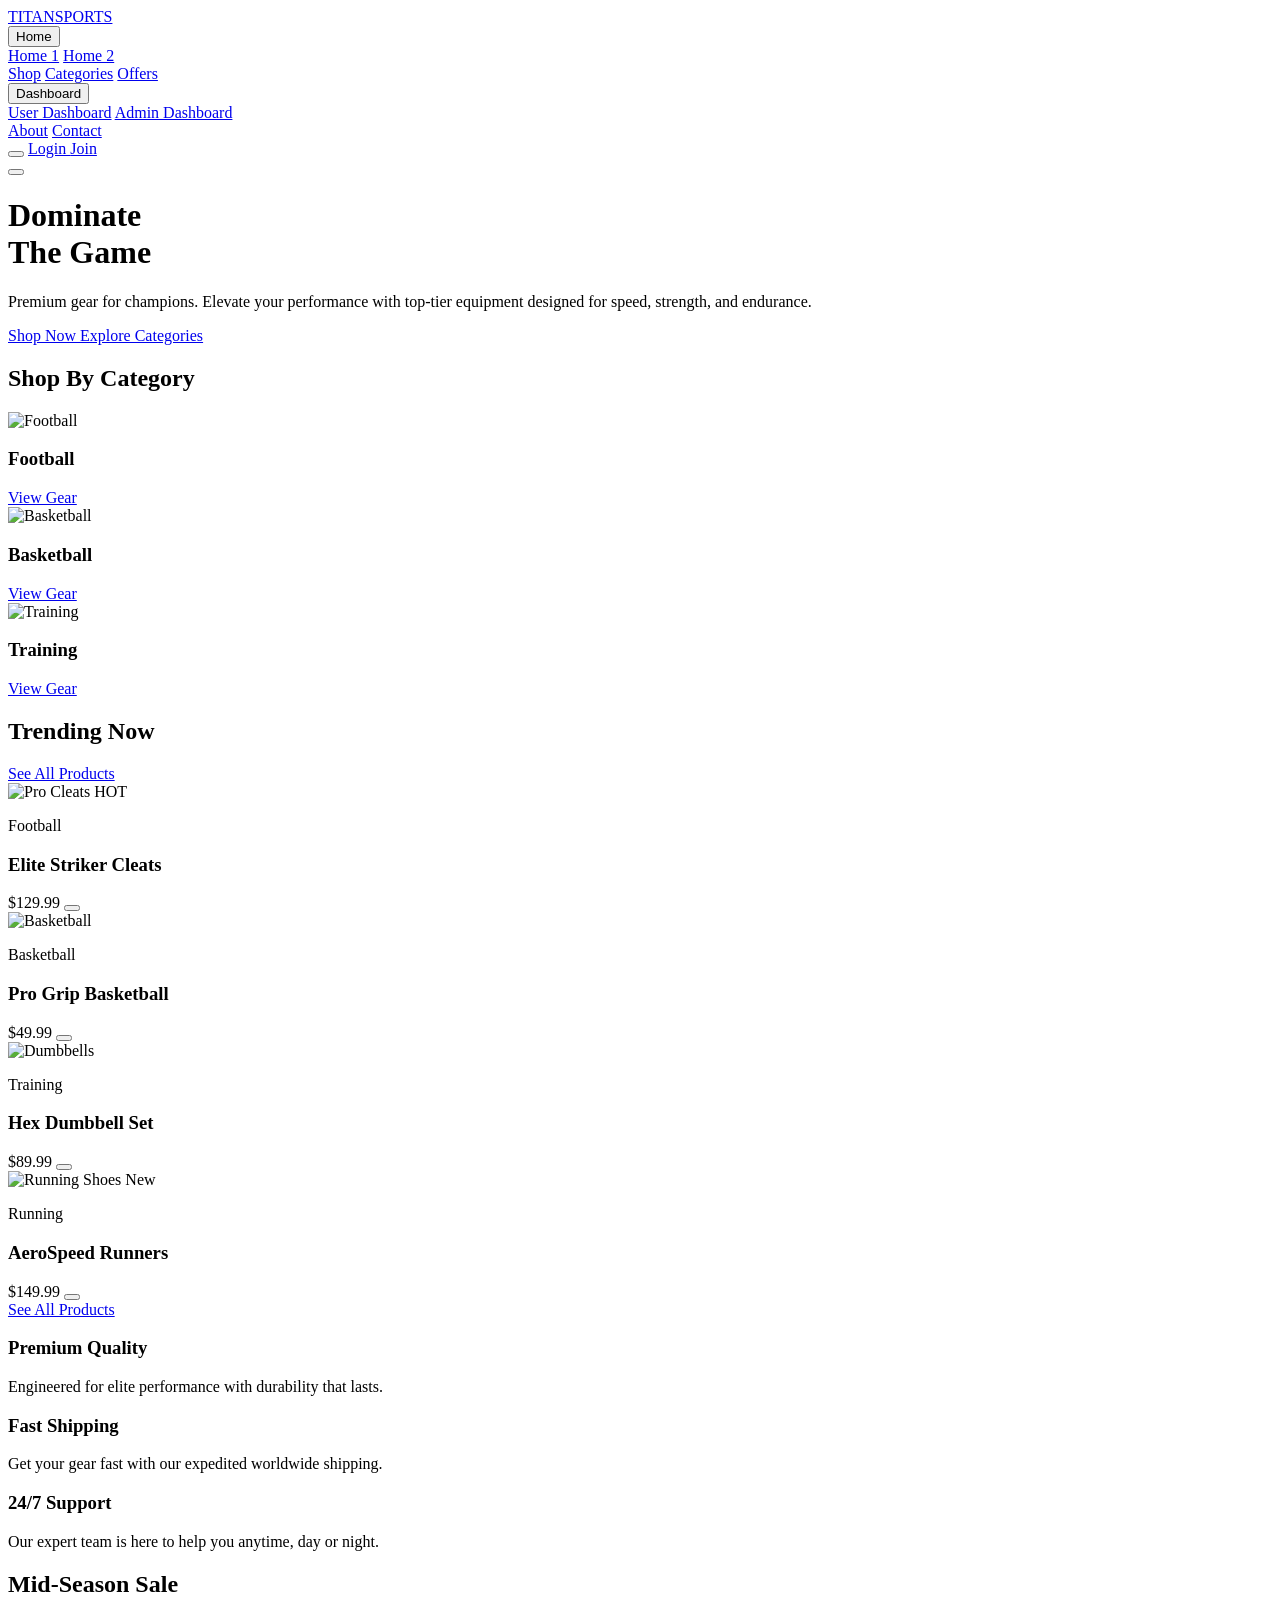
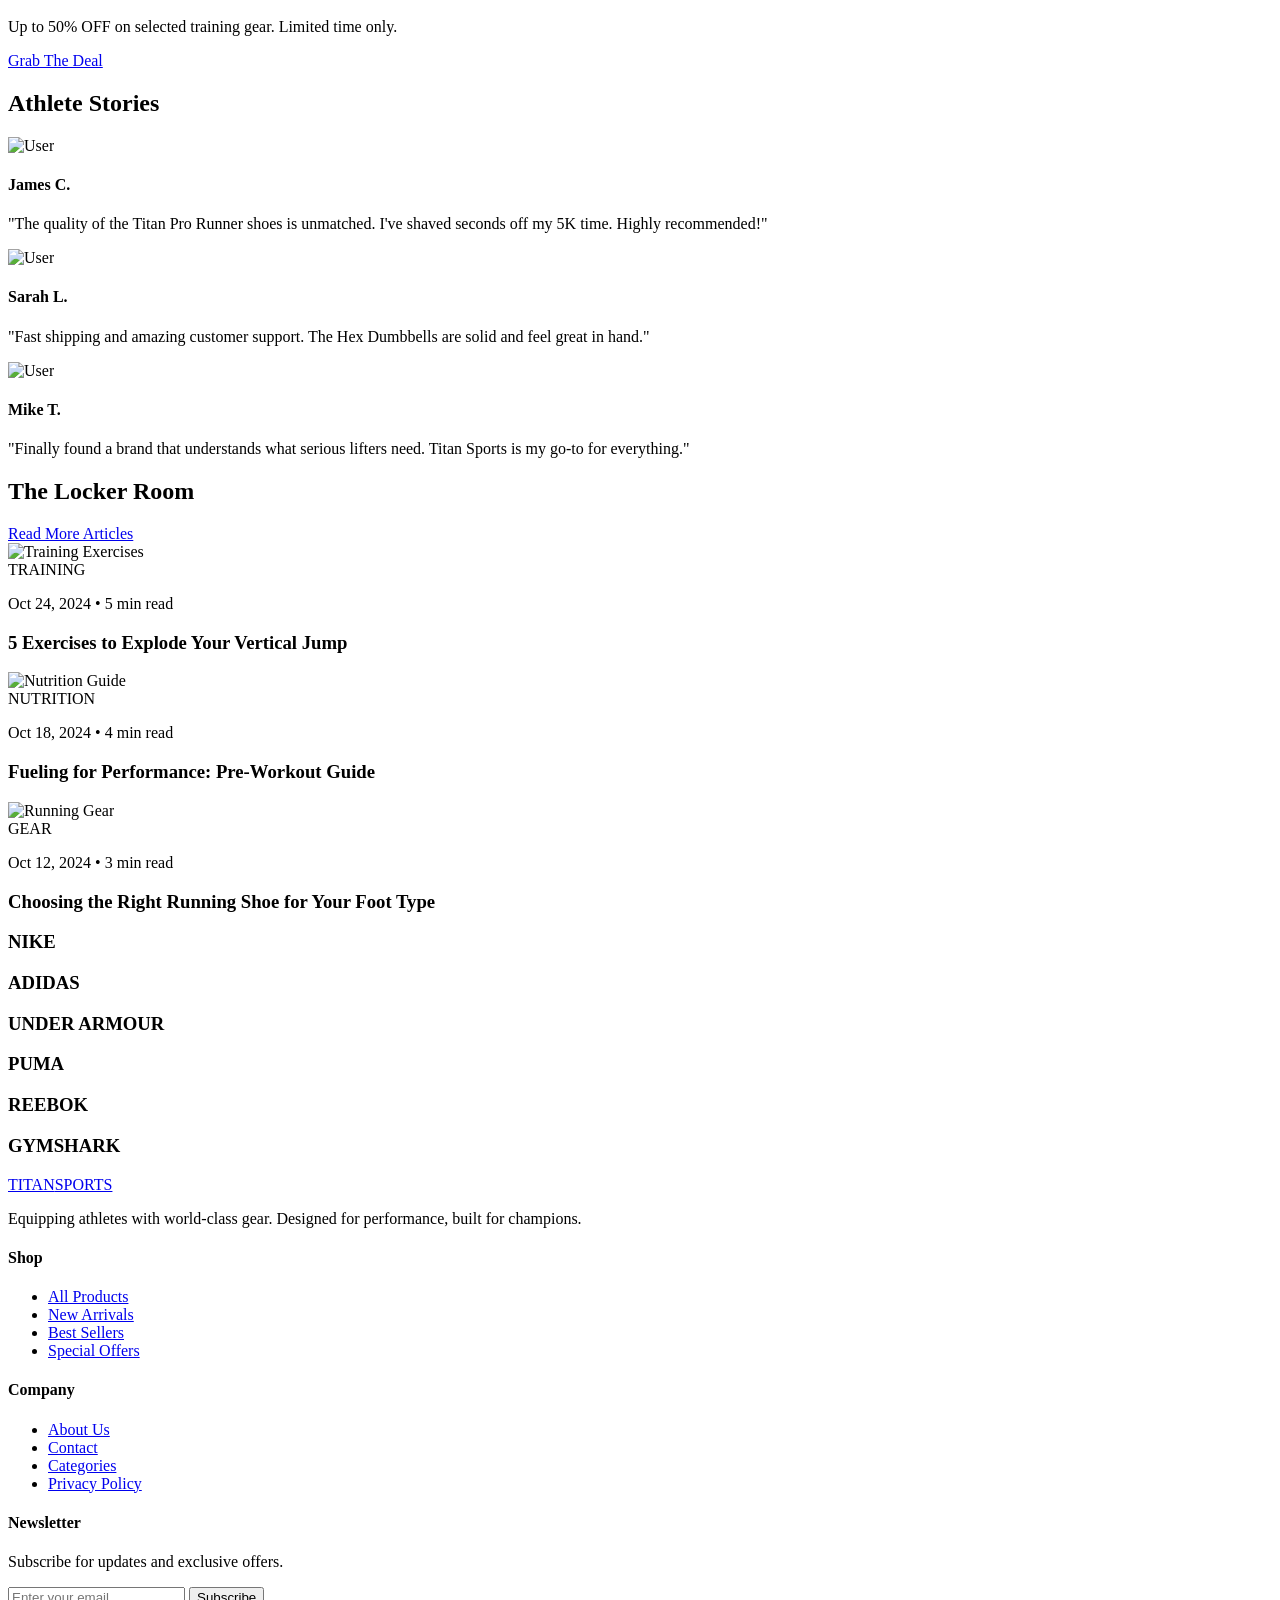
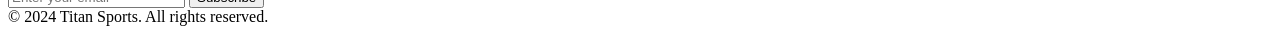
==== index.html @ 354c1595 "Initial commit: Sports equipment website" ====
<!DOCTYPE html>
<html lang="en" dir="ltr" class="scroll-smooth">

<head>
    <meta charset="UTF-8">
    <meta name="viewport" content="width=device-width, initial-scale=1.0">
    <title>TITAN SPORTS | Unleash Your Potential</title>
    <!-- Tailwind CSS -->
    <script src="https://cdn.tailwindcss.com"></script>
    <script>
        tailwind.config = {
            theme: {
                extend: {
                    colors: {
                        brand: {
                            red: '#DC2626',
                            dark: '#0a0a0a',
                            gray: '#171717'
                        }
                    },
                    fontFamily: {
                        sans: ['Inter', 'sans-serif'],
                        heading: ['Oswald', 'sans-serif'],
                    }
                }
            }
        }
    </script>
    <!-- Google Fonts -->
    <link href="https://fonts.googleapis.com/css2?family=Inter:wght@400;600;800&family=Oswald:wght@500;700&display=swap"
        rel="stylesheet">
    <link rel="stylesheet" href="styles.css">
    <!-- Ionicons -->
    <script type="module" src="https://unpkg.com/ionicons@7.1.0/dist/ionicons/ionicons.esm.js"></script>
    <script nomodule src="https://unpkg.com/ionicons@7.1.0/dist/ionicons/ionicons.js"></script>
</head>

<body
    class="bg-brand-dark text-white font-sans antialiased selection:bg-brand-red selection:text-white overflow-x-hidden">

    <!-- Navigation -->
    <nav class="fixed w-full z-50 bg-brand-dark border-b border-white/10 transition-all duration-300">
        <div class="w-full px-4 sm:px-6 lg:px-8">
            <div class="flex items-center justify-between h-16 sm:h-20">
                <!-- Logo -->
                <div class="flex-shrink-0">
                    <a href="index.html" class="flex items-center gap-2">
                        <ion-icon name="flash" class="text-2xl sm:text-3xl text-brand-red"></ion-icon>
                        <span class="font-heading text-lg sm:text-2xl font-bold tracking-wider">TITAN<span
                                class="text-brand-red">SPORTS</span></span>
                    </a>
                </div>

                <!-- Desktop Menu -->
                <div class="hidden lg:flex items-center space-x-6 xl:space-x-8 rtl:space-x-reverse">
                    <!-- Home Dropdown -->
                    <div class="relative group">
                        <button data-dropdown-toggle="home-dropdown"
                            class="flex items-center gap-1 text-brand-red hover:text-white px-3 py-2 rounded-md text-sm uppercase tracking-wide transition-colors font-bold">
                            Home <ion-icon name="chevron-down-outline" class="text-xs"></ion-icon>
                        </button>
                        <div id="home-dropdown" data-dropdown-menu
                            class="hidden absolute top-full ltr:left-0 rtl:right-0 w-48 bg-brand-dark border border-white/10 rounded-md shadow-xl py-2 opacity-0 scale-95 transition-all duration-200 ltr:origin-top-left rtl:origin-top-right z-50">
                            <a href="index.html"
                                class="block px-4 py-2 text-sm text-white bg-brand-red transition-colors">Home 1</a>
                            <a href="home2.html"
                                class="block px-4 py-2 text-sm text-gray-300 hover:bg-brand-red hover:text-white transition-colors">Home
                                2</a>
                        </div>
                    </div>

                    <a href="shop.html"
                        class="text-gray-300 hover:text-white px-3 py-2 rounded-md text-sm uppercase tracking-wide transition-colors">Shop</a>
                    <a href="categories.html"
                        class="text-gray-300 hover:text-white px-3 py-2 rounded-md text-sm uppercase tracking-wide transition-colors">Categories</a>
                    <a href="offers.html"
                        class="text-gray-300 hover:text-white px-3 py-2 rounded-md text-sm uppercase tracking-wide transition-colors">Offers</a>

                    <!-- Dashboard Dropdown -->
                    <div class="relative group">
                        <button data-dropdown-toggle="dashboard-dropdown"
                            class="flex items-center gap-1 text-gray-300 hover:text-white px-3 py-2 rounded-md text-sm uppercase tracking-wide transition-colors">
                            Dashboard <ion-icon name="chevron-down-outline" class="text-xs"></ion-icon>
                        </button>
                        <div id="dashboard-dropdown" data-dropdown-menu
                            class="hidden absolute top-full ltr:left-0 rtl:right-0 w-56 bg-brand-dark border border-white/10 rounded-md shadow-xl py-2 opacity-0 scale-95 transition-all duration-200 ltr:origin-top-left rtl:origin-top-right z-50">
                            <a href="user-dashboard.html"
                                class="block px-4 py-2 text-sm text-gray-300 hover:bg-brand-red hover:text-white transition-colors">User
                                Dashboard</a>
                            <a href="admin-dashboard.html"
                                class="block px-4 py-2 text-sm text-gray-300 hover:bg-brand-red hover:text-white transition-colors">Admin
                                Dashboard</a>
                        </div>
                    </div>

                    <a href="about.html"
                        class="text-gray-300 hover:text-white px-3 py-2 rounded-md text-sm uppercase tracking-wide transition-colors">About</a>
                    <a href="contact.html"
                        class="text-gray-300 hover:text-white px-3 py-2 rounded-md text-sm uppercase tracking-wide transition-colors">Contact</a>
                </div>

                <!-- Icons & Mobile Button -->
                <div class="flex items-center gap-2 sm:gap-4">
                    <!-- RTL Toggle -->
                    <button id="rtl-toggle" class="p-1.5 sm:p-2 text-gray-300 hover:text-brand-red transition-colors"
                        title="Toggle Language Direction">
                        <ion-icon name="globe-outline" class="text-xl sm:text-2xl"></ion-icon>
                    </button>

                    <a href="login.html"
                        class="hidden md:block text-gray-300 hover:text-white font-bold text-sm uppercase tracking-wide transition-colors">
                        Login
                    </a>

                    <a href="signup.html"
                        class="hidden md:block bg-brand-red hover:bg-red-700 text-white font-bold text-sm uppercase tracking-wide px-4 py-2 rounded-full transition-all shadow-lg hover:shadow-red-900/50 transform hover:scale-105">
                        Join
                    </a>

                    <!-- Mobile menu button -->
                    <div class="flex lg:hidden">
                        <button id="mobile-menu-btn"
                            class="inline-flex items-center justify-center p-1.5 sm:p-2 rounded-md text-gray-400 hover:text-white hover:bg-white/10 focus:outline-none">
                            <ion-icon name="menu-outline" class="text-2xl sm:text-3xl"></ion-icon>
                        </button>
                    </div>
                </div>
            </div>
        </div>

        <!-- Mobile Menu -->
        <div id="mobile-menu" class="hidden lg:hidden bg-brand-dark border-b border-white/10">
            <div class="px-4 sm:px-6 lg:px-8 pt-2 pb-3 space-y-1 text-center">
                <!-- Mobile Home Dropdown -->
                <div class="space-y-1">
                    <button data-dropdown-toggle="mobile-home-dropdown"
                        class="w-full flex items-center justify-center gap-2 text-brand-red hover:text-white px-3 py-2 rounded-md text-base font-bold uppercase transition-colors">
                        Home <ion-icon name="chevron-down-outline"></ion-icon>
                    </button>
                    <div id="mobile-home-dropdown" data-dropdown-menu
                        class="hidden bg-white/5 rounded-md py-2 space-y-1 mx-4">
                        <a href="index.html" class="block px-3 py-2 rounded-md text-sm text-white bg-white/10">Home
                            1</a>
                        <a href="home2.html"
                            class="block px-3 py-2 rounded-md text-sm text-gray-300 hover:text-brand-red hover:bg-white/10">Home
                            2</a>
                    </div>
                </div>

                <a href="shop.html"
                    class="text-gray-300 hover:text-white block px-3 py-2 rounded-md text-base font-medium uppercase">Shop</a>
                <a href="categories.html"
                    class="text-gray-300 hover:text-white block px-3 py-2 rounded-md text-base font-medium uppercase">Categories</a>
                <a href="offers.html"
                    class="text-gray-300 hover:text-white block px-3 py-2 rounded-md text-base font-medium uppercase">Offers</a>

                <!-- Mobile Dashboard Dropdown -->
                <div class="space-y-1">
                    <button data-dropdown-toggle="mobile-dashboard-dropdown"
                        class="w-full flex items-center justify-center gap-2 text-gray-300 hover:text-white px-3 py-2 rounded-md text-base font-medium uppercase">
                        Dashboard <ion-icon name="chevron-down-outline"></ion-icon>
                    </button>
                    <div id="mobile-dashboard-dropdown" data-dropdown-menu
                        class="hidden bg-white/5 rounded-md py-2 space-y-1 mx-4">
                        <a href="user-dashboard.html"
                            class="block px-3 py-2 rounded-md text-sm text-gray-300 hover:text-brand-red hover:bg-white/10">User
                            Dashboard</a>
                        <a href="admin-dashboard.html"
                            class="block px-3 py-2 rounded-md text-sm text-gray-300 hover:text-brand-red hover:bg-white/10">Admin
                            Dashboard</a>
                    </div>
                </div>

                <a href="about.html"
                    class="text-gray-300 hover:text-white block px-3 py-2 rounded-md text-base font-medium uppercase">About</a>
                <a href="contact.html"
                    class="text-gray-300 hover:text-white block px-3 py-2 rounded-md text-base font-medium uppercase">Contact</a>
                
                <!-- Mobile Auth Links -->
                <div class="pt-4 border-t border-white/10 mt-4 flex flex-col gap-2 px-4">
                    <a href="login.html"
                        class="block text-gray-300 hover:text-white font-bold text-sm uppercase tracking-wide transition-colors py-2">
                        Login
                    </a>
                    <a href="signup.html"
                        class="block bg-brand-red hover:bg-red-700 text-white font-bold text-sm uppercase tracking-wide px-4 py-2 rounded-full transition-all text-center">
                        Join Now
                    </a>
                </div>
            </div>
        </div>
    </nav>

    <!-- Hero Section -->
    <header class="relative h-screen flex items-center justify-center overflow-hidden">
        <!-- Background Gradient/Image Placeholder -->
        <div class="absolute inset-0 z-0">
            <div
                class="absolute inset-0 bg-[url('https://images.unsplash.com/photo-1517649763962-0c623066013b?q=80&w=2070&auto=format&fit=crop')] bg-cover bg-center">
            </div>
            <div class="absolute inset-0 bg-black/40"></div>
            <div class="absolute inset-0 bg-gradient-to-br from-black via-black/80 to-transparent">
            </div>
        </div>

        <div class="relative z-10 text-center px-4 max-w-4xl mx-auto">
            <h1
                class="font-heading text-6xl md:text-8xl font-bold uppercase tracking-tighter mb-6 leading-tight animate-fade-in-up">
                Dominate <br> <span class="text-transparent bg-clip-text bg-gradient-to-r from-brand-red to-red-400">The
                    Game</span>
            </h1>
            <p class="text-lg md:text-xl text-gray-300 mb-10 max-w-2xl mx-auto font-light">
                Premium gear for champions. Elevate your performance with top-tier equipment designed for speed,
                strength, and endurance.
            </p>
            <div class="flex flex-col sm:flex-row items-center justify-center gap-4">
                <a href="shop.html"
                    class="bg-brand-red hover:bg-red-700 text-white px-8 py-4 rounded-full font-bold uppercase tracking-wider transition-all transform hover:scale-105 shadow-lg shadow-red-900/50">
                    Shop Now
                </a>
                <a href="categories.html"
                    class="bg-white/10 hover:bg-white/20 text-white border border-white/20 px-8 py-4 rounded-full font-bold uppercase tracking-wider transition-all backdrop-blur-sm">
                    Explore Categories
                </a>
            </div>
        </div>
    </header>

    <!-- Featured Categories Section -->
    <section class="py-20 bg-brand-dark relative">
        <div class="max-w-7xl mx-auto px-4 sm:px-6 lg:px-8">
            <h2 class="font-heading text-4xl font-bold uppercase mb-12 text-center">
                Shop By <span class="text-brand-red">Category</span>
            </h2>

            <div class="grid grid-cols-1 md:grid-cols-3 gap-8">
                <!-- Category 1 -->
                <div class="group relative h-96 rounded-2xl overflow-hidden cursor-pointer border border-white/10">
                    <img src="https://images.unsplash.com/photo-1574629810360-7efbbe195018?q=80&w=2000&auto=format&fit=crop"
                        alt="Football"
                        class="absolute inset-0 w-full h-full object-cover transition-transform duration-500 group-hover:scale-110">
                    <div class="absolute inset-0 bg-gradient-to-t from-black/90 via-black/20 to-transparent"></div>
                    <div class="absolute bottom-0 left-0 p-8 w-full">
                        <h3 class="font-heading text-3xl font-bold uppercase mb-2">Football</h3>
                        <a href="shop.html#football"
                            class="inline-flex items-center text-brand-red font-bold hover:text-white transition-colors">
                            View Gear <ion-icon name="arrow-forward" class="ml-2 rtl:rotate-180"></ion-icon>
                        </a>
                    </div>
                </div>

                <!-- Category 2 -->
                <div class="group relative h-96 rounded-2xl overflow-hidden cursor-pointer border border-white/10">
                    <img src="https://images.unsplash.com/photo-1504450758481-7338eba7524a?q=80&w=2069&auto=format&fit=crop"
                        alt="Basketball"
                        class="absolute inset-0 w-full h-full object-cover transition-transform duration-500 group-hover:scale-110">
                    <div class="absolute inset-0 bg-gradient-to-t from-black/90 via-black/20 to-transparent"></div>
                    <div class="absolute bottom-0 left-0 p-8 w-full">
                        <h3 class="font-heading text-3xl font-bold uppercase mb-2">Basketball</h3>
                        <a href="shop.html#basketball"
                            class="inline-flex items-center text-brand-red font-bold hover:text-white transition-colors">
                            View Gear <ion-icon name="arrow-forward" class="ml-2 rtl:rotate-180"></ion-icon>
                        </a>
                    </div>
                </div>

                <!-- Category 3 -->
                <div class="group relative h-96 rounded-2xl overflow-hidden cursor-pointer border border-white/10">
                    <img src="https://images.unsplash.com/photo-1534438327276-14e5300c3a48?q=80&w=2070&auto=format&fit=crop"
                        alt="Training"
                        class="absolute inset-0 w-full h-full object-cover transition-transform duration-500 group-hover:scale-110">
                    <div class="absolute inset-0 bg-gradient-to-t from-black/90 via-black/20 to-transparent"></div>
                    <div class="absolute bottom-0 left-0 p-8 w-full">
                        <h3 class="font-heading text-3xl font-bold uppercase mb-2">Training</h3>
                        <a href="shop.html#training"
                            class="inline-flex items-center text-brand-red font-bold hover:text-white transition-colors">
                            View Gear <ion-icon name="arrow-forward" class="ml-2 rtl:rotate-180"></ion-icon>
                        </a>
                    </div>
                </div>
            </div>
        </div>
    </section>

    <!-- Trending Products -->
    <section class="py-20 bg-brand-gray">
        <div class="max-w-7xl mx-auto px-4 sm:px-6 lg:px-8">
            <div class="flex justify-between items-end mb-12">
                <h2 class="font-heading text-4xl font-bold uppercase">
                    Trending <span class="text-brand-red">Now</span>
                </h2>
                <a href="shop.html"
                    class="hidden md:flex items-center text-gray-400 hover:text-white transition-colors">
                    See All Products <ion-icon name="arrow-forward" class="ml-2 rtl:rotate-180"></ion-icon>
                </a>
            </div>

            <div class="grid grid-cols-1 sm:grid-cols-2 lg:grid-cols-4 gap-8">
                <!-- Product 1 -->
                <div
                    class="bg-brand-dark rounded-xl overflow-hidden group hover:border-brand-red border border-white/5 transition-all duration-300">
                    <div class="relative h-64 bg-white/5 p-4 flex items-center justify-center">
                        <img src="https://images.unsplash.com/photo-1511556532299-8f662fc26c06?q=80&w=2070&auto=format&fit=crop"
                            alt="Pro Cleats"
                            class="object-contain max-h-full group-hover:scale-110 transition-transform duration-300 drop-shadow-2xl">
                        <span class="absolute top-4 right-4 bg-brand-red text-xs font-bold px-2 py-1 rounded">HOT</span>
                    </div>
                    <div class="p-6">
                        <p class="text-xs text-brand-red font-bold uppercase mb-1">Football</p>
                        <h3 class="font-heading text-xl font-bold mb-2">Elite Striker Cleats</h3>
                        <div class="flex justify-between items-center">
                            <span class="text-lg font-medium">$129.99</span>
                            <button
                                class="bg-white/10 hover:bg-brand-red p-2 rounded-full transition-colors text-white">
                                <ion-icon name="cart-outline"></ion-icon>
                            </button>
                        </div>
                    </div>
                </div>

                <!-- Product 2 -->
                <div
                    class="bg-brand-dark rounded-xl overflow-hidden group hover:border-brand-red border border-white/5 transition-all duration-300">
                    <div class="relative h-64 bg-white/5 p-4 flex items-center justify-center">
                        <img src="https://images.unsplash.com/photo-1519861531473-9200262188bf?q=80&w=2071&auto=format&fit=crop"
                            alt="Basketball"
                            class="object-contain max-h-full group-hover:scale-110 transition-transform duration-300 drop-shadow-2xl">
                    </div>
                    <div class="p-6">
                        <p class="text-xs text-brand-red font-bold uppercase mb-1">Basketball</p>
                        <h3 class="font-heading text-xl font-bold mb-2">Pro Grip Basketball</h3>
                        <div class="flex justify-between items-center">
                            <span class="text-lg font-medium">$49.99</span>
                            <button
                                class="bg-white/10 hover:bg-brand-red p-2 rounded-full transition-colors text-white">
                                <ion-icon name="cart-outline"></ion-icon>
                            </button>
                        </div>
                    </div>
                </div>

                <!-- Product 3 -->
                <div
                    class="bg-brand-dark rounded-xl overflow-hidden group hover:border-brand-red border border-white/5 transition-all duration-300">
                    <div class="relative h-64 bg-white/5 p-4 flex items-center justify-center">
                        <img src="https://images.unsplash.com/photo-1584735935682-2f2b69dff9d2?q=80&w=2071&auto=format&fit=crop"
                            alt="Dumbbells"
                            class="object-contain max-h-full group-hover:scale-110 transition-transform duration-300 drop-shadow-2xl">
                    </div>
                    <div class="p-6">
                        <p class="text-xs text-brand-red font-bold uppercase mb-1">Training</p>
                        <h3 class="font-heading text-xl font-bold mb-2">Hex Dumbbell Set</h3>
                        <div class="flex justify-between items-center">
                            <span class="text-lg font-medium">$89.99</span>
                            <button
                                class="bg-white/10 hover:bg-brand-red p-2 rounded-full transition-colors text-white">
                                <ion-icon name="cart-outline"></ion-icon>
                            </button>
                        </div>
                    </div>
                </div>

                <!-- Product 4 -->
                <div
                    class="bg-brand-dark rounded-xl overflow-hidden group hover:border-brand-red border border-white/5 transition-all duration-300">
                    <div class="relative h-64 bg-white/5 p-4 flex items-center justify-center">
                        <img src="https://images.unsplash.com/photo-1562183241-b937e95585b6?q=80&w=1965&auto=format&fit=crop"
                            alt="Running Shoes"
                            class="object-contain max-h-full group-hover:scale-110 transition-transform duration-300 drop-shadow-2xl">
                        <span class="absolute top-4 right-4 bg-gray-600 text-xs font-bold px-2 py-1 rounded">New</span>
                    </div>
                    <div class="p-6">
                        <p class="text-xs text-brand-red font-bold uppercase mb-1">Running</p>
                        <h3 class="font-heading text-xl font-bold mb-2">AeroSpeed Runners</h3>
                        <div class="flex justify-between items-center">
                            <span class="text-lg font-medium">$149.99</span>
                            <button
                                class="bg-white/10 hover:bg-brand-red p-2 rounded-full transition-colors text-white">
                                <ion-icon name="cart-outline"></ion-icon>
                            </button>
                        </div>
                    </div>
                </div>
            </div>

            <div class="mt-8 text-center md:hidden">
                <a href="shop.html" class="inline-flex items-center text-gray-400 hover:text-white transition-colors">
                    See All Products <ion-icon name="arrow-forward" class="ml-2 rtl:rotate-180"></ion-icon>
                </a>
            </div>
        </div>
    </section>

    <!-- Key Features -->
    <section class="py-20 bg-brand-dark border-t border-white/5">
        <div class="max-w-7xl mx-auto px-4 sm:px-6 lg:px-8">
            <div class="grid grid-cols-1 md:grid-cols-3 gap-8 text-center text-white">
                <div
                    class="p-6 border border-white/10 rounded-xl hover:border-brand-red transition-colors duration-300">
                    <div
                        class="w-16 h-16 mx-auto bg-brand-red/20 rounded-full flex items-center justify-center mb-4 text-brand-red text-3xl">
                        <ion-icon name="trophy-outline"></ion-icon>
                    </div>
                    <h3 class="text-xl font-heading font-bold mb-2 uppercase">Premium Quality</h3>
                    <p class="text-gray-400 text-sm">Engineered for elite performance with durability that lasts.</p>
                </div>
                <div
                    class="p-6 border border-white/10 rounded-xl hover:border-brand-red transition-colors duration-300">
                    <div
                        class="w-16 h-16 mx-auto bg-brand-red/20 rounded-full flex items-center justify-center mb-4 text-brand-red text-3xl">
                        <ion-icon name="rocket-outline"></ion-icon>
                    </div>
                    <h3 class="text-xl font-heading font-bold mb-2 uppercase">Fast Shipping</h3>
                    <p class="text-gray-400 text-sm">Get your gear fast with our expedited worldwide shipping.</p>
                </div>
                <div
                    class="p-6 border border-white/10 rounded-xl hover:border-brand-red transition-colors duration-300">
                    <div
                        class="w-16 h-16 mx-auto bg-brand-red/20 rounded-full flex items-center justify-center mb-4 text-brand-red text-3xl">
                        <ion-icon name="headset-outline"></ion-icon>
                    </div>
                    <h3 class="text-xl font-heading font-bold mb-2 uppercase">24/7 Support</h3>
                    <p class="text-gray-400 text-sm">Our expert team is here to help you anytime, day or night.</p>
                </div>
            </div>
        </div>
    </section>

    <!-- Promo Banner -->
    <section class="relative py-24 bg-brand-red overflow-hidden">
        <div
            class="absolute inset-0 bg-[url('https://images.unsplash.com/photo-1550345332-09e3ac987658?q=80&w=2070&auto=format&fit=crop')] bg-cover bg-fixed bg-center opacity-30">
        </div>
        <div class="absolute inset-0 bg-gradient-to-r from-brand-red/90 to-black/80"></div>
        <div
            class="relative z-10 max-w-7xl mx-auto px-4 sm:px-6 lg:px-8 flex flex-col md:flex-row items-center justify-between gap-8 text-center md:text-left">
            <div>
                <h2 class="font-heading text-4xl md:text-6xl font-bold uppercase text-white mb-2">Mid-Season <span
                        class="text-black">Sale</span></h2>
                <p class="text-lg md:text-xl text-white font-medium max-w-xl">Up to <span class="font-bold text-3xl">50%
                        OFF</span> on selected training gear. Limited time only.</p>
            </div>
            <a href="offers.html"
                class="bg-white text-brand-red hover:bg-black hover:text-white px-8 py-4 rounded-full font-bold uppercase tracking-wider transition-all transform hover:scale-105 shadow-xl">
                Grab The Deal
            </a>
        </div>
    </section>

    <!-- Testimonials -->
    <section class="py-20 bg-brand-gray">
        <div class="max-w-7xl mx-auto px-4 sm:px-6 lg:px-8">
            <h2 class="font-heading text-4xl font-bold uppercase mb-12 text-center">
                Athlete <span class="text-brand-red">Stories</span>
            </h2>
            <div class="grid grid-cols-1 md:grid-cols-3 gap-8">
                <!-- Testimonial 1 -->
                <div class="bg-brand-dark p-8 rounded-2xl border border-white/5 relative">
                    <ion-icon name="quote" class="absolute top-4 right-4 text-4xl text-white/5"></ion-icon>
                    <div class="flex items-center gap-4 mb-6">
                        <img src="https://images.unsplash.com/photo-1535713875002-d1d0cf377fde?q=80&w=200&auto=format&fit=crop"
                            alt="User" class="w-12 h-12 rounded-full border-2 border-brand-red">
                        <div>
                            <h4 class="font-bold text-white">James C.</h4>
                            <div class="flex text-brand-red text-sm">
                                <ion-icon name="star"></ion-icon><ion-icon name="star"></ion-icon><ion-icon
                                    name="star"></ion-icon><ion-icon name="star"></ion-icon><ion-icon
                                    name="star"></ion-icon>
                            </div>
                        </div>
                    </div>
                    <p class="text-gray-400 italic">"The quality of the Titan Pro Runner shoes is unmatched. I've shaved
                        seconds off my 5K time. Highly recommended!"</p>
                </div>
                <!-- Testimonial 2 -->
                <div class="bg-brand-dark p-8 rounded-2xl border border-white/5 relative">
                    <ion-icon name="quote" class="absolute top-4 right-4 text-4xl text-white/5"></ion-icon>
                    <div class="flex items-center gap-4 mb-6">
                        <img src="https://images.unsplash.com/photo-1494790108377-be9c29b29330?q=80&w=200&auto=format&fit=crop"
                            alt="User" class="w-12 h-12 rounded-full border-2 border-brand-red">
                        <div>
                            <h4 class="font-bold text-white">Sarah L.</h4>
                            <div class="flex text-brand-red text-sm">
                                <ion-icon name="star"></ion-icon><ion-icon name="star"></ion-icon><ion-icon
                                    name="star"></ion-icon><ion-icon name="star"></ion-icon><ion-icon
                                    name="star"></ion-icon>
                            </div>
                        </div>
                    </div>
                    <p class="text-gray-400 italic">"Fast shipping and amazing customer support. The Hex Dumbbells are
                        solid and feel great in hand."</p>
                </div>
                <!-- Testimonial 3 -->
                <div class="bg-brand-dark p-8 rounded-2xl border border-white/5 relative">
                    <ion-icon name="quote" class="absolute top-4 right-4 text-4xl text-white/5"></ion-icon>
                    <div class="flex items-center gap-4 mb-6">
                        <img src="https://images.unsplash.com/photo-1599566150163-29194dcaad36?q=80&w=200&auto=format&fit=crop"
                            alt="User" class="w-12 h-12 rounded-full border-2 border-brand-red">
                        <div>
                            <h4 class="font-bold text-white">Mike T.</h4>
                            <div class="flex text-brand-red text-sm">
                                <ion-icon name="star"></ion-icon><ion-icon name="star"></ion-icon><ion-icon
                                    name="star"></ion-icon><ion-icon name="star"></ion-icon><ion-icon
                                    name="star-half"></ion-icon>
                            </div>
                        </div>
                    </div>
                    <p class="text-gray-400 italic">"Finally found a brand that understands what serious lifters need.
                        Titan Sports is my go-to for everything."</p>
                </div>
            </div>
        </div>
    </section>

    <!-- Latest News -->
    <section class="py-20 bg-brand-dark">
        <div class="max-w-7xl mx-auto px-4 sm:px-6 lg:px-8">
            <div class="flex justify-between items-end mb-12">
                <h2 class="font-heading text-4xl font-bold uppercase">
                    The <span class="text-brand-red">Locker Room</span>
                </h2>
                <a href="#" class="hidden md:flex items-center text-gray-400 hover:text-white transition-colors">
                    Read More Articles <ion-icon name="arrow-forward" class="ml-2 rtl:rotate-180"></ion-icon>
                </a>
            </div>

            <div class="grid grid-cols-1 md:grid-cols-3 gap-8">
                <!-- Blog 1 -->
                <article class="group cursor-pointer">
                    <div class="rounded-xl overflow-hidden mb-4 relative h-60">
                        <img src="https://images.unsplash.com/photo-1534438327276-14e5300c3a48?q=80&w=2070&auto=format&fit=crop"
                            alt="Training Exercises"
                            class="w-full h-full object-cover group-hover:scale-110 transition-transform duration-500">
                        <div
                            class="absolute top-4 left-4 bg-brand-red text-white text-xs font-bold px-3 py-1 rounded-full">
                            TRAINING</div>
                    </div>
                    <p class="text-gray-500 text-sm mb-2">Oct 24, 2024 • 5 min read</p>
                    <h3
                        class="font-heading text-xl font-bold uppercase mb-2 group-hover:text-brand-red transition-colors">
                        5 Exercises to Explode Your Vertical Jump</h3>
                </article>
                <!-- Blog 2 -->
                <article class="group cursor-pointer">
                    <div class="rounded-xl overflow-hidden mb-4 relative h-60">
                        <img src="https://images.unsplash.com/photo-1490645935967-10de6ba17061?q=80&w=2053&auto=format&fit=crop"
                            alt="Nutrition Guide"
                            class="w-full h-full object-cover group-hover:scale-110 transition-transform duration-500">
                        <div
                            class="absolute top-4 left-4 bg-brand-red text-white text-xs font-bold px-3 py-1 rounded-full">
                            NUTRITION</div>
                    </div>
                    <p class="text-gray-500 text-sm mb-2">Oct 18, 2024 • 4 min read</p>
                    <h3
                        class="font-heading text-xl font-bold uppercase mb-2 group-hover:text-brand-red transition-colors">
                        Fueling for Performance: Pre-Workout Guide</h3>
                </article>
                <!-- Blog 3 -->
                <article class="group cursor-pointer">
                    <div class="rounded-xl overflow-hidden mb-4 relative h-60">
                        <img src="https://images.unsplash.com/photo-1542291026-7eec264c27ff?q=80&w=2070&auto=format&fit=crop"
                            alt="Running Gear"
                            class="w-full h-full object-cover group-hover:scale-110 transition-transform duration-500">
                        <div
                            class="absolute top-4 left-4 bg-brand-red text-white text-xs font-bold px-3 py-1 rounded-full">
                            GEAR</div>
                    </div>
                    <p class="text-gray-500 text-sm mb-2">Oct 12, 2024 • 3 min read</p>
                    <h3
                        class="font-heading text-xl font-bold uppercase mb-2 group-hover:text-brand-red transition-colors">
                        Choosing the Right Running Shoe for Your Foot Type</h3>
                </article>
            </div>
        </div>
    </section>

    <!-- Brands -->
    <section class="py-12 bg-white/5 border-t border-brand-red/10">
        <div class="max-w-7xl mx-auto px-4 sm:px-6 lg:px-8">
            <div
                class="brand-strip grid grid-cols-2 sm:grid-cols-3 lg:grid-cols-6 gap-4 sm:gap-6 lg:gap-8 items-center justify-items-center opacity-50 grayscale hover:grayscale-0 transition-all duration-500">
                <!-- Using text as placeholders for logos, normally would be SVGs -->
                <h3
                    class="font-heading text-lg sm:text-xl lg:text-2xl font-bold text-white tracking-widest hover:text-brand-red cursor-pointer text-center whitespace-nowrap">
                    NIKE</h3>
                <h3
                    class="font-heading text-lg sm:text-xl lg:text-2xl font-bold text-white tracking-widest hover:text-brand-red cursor-pointer text-center whitespace-nowrap">
                    ADIDAS</h3>
                <h3
                    class="font-heading text-lg sm:text-xl lg:text-2xl font-bold text-white tracking-widest hover:text-brand-red cursor-pointer text-center whitespace-nowrap">
                    UNDER ARMOUR</h3>
                <h3
                    class="font-heading text-lg sm:text-xl lg:text-2xl font-bold text-white tracking-widest hover:text-brand-red cursor-pointer text-center whitespace-nowrap">
                    PUMA</h3>
                <h3
                    class="font-heading text-lg sm:text-xl lg:text-2xl font-bold text-white tracking-widest hover:text-brand-red cursor-pointer text-center whitespace-nowrap">
                    REEBOK</h3>
                <h3
                    class="font-heading text-lg sm:text-xl lg:text-2xl font-bold text-white tracking-widest hover:text-brand-red cursor-pointer text-center whitespace-nowrap">
                    GYMSHARK</h3>
            </div>
        </div>
    </section>

    <!-- Footer -->
    <footer class="bg-black border-t border-white/10 pt-16 pb-8 mt-auto">
        <div class="max-w-7xl mx-auto px-4 sm:px-6 lg:px-8">
            <div class="grid grid-cols-1 sm:grid-cols-2 lg:grid-cols-4 gap-8 lg:gap-12 mb-12">
                <!-- Branding -->
                <div class="sm:col-span-2 lg:col-span-1">
                    <a href="index.html" class="flex items-center gap-2 mb-4">
                        <ion-icon name="flash" class="text-3xl text-brand-red"></ion-icon>
                        <span class="font-heading text-2xl font-bold tracking-wider">TITAN<span
                                class="text-brand-red">SPORTS</span></span>
                    </a>
                    <p class="text-gray-500 text-sm mb-6">
                        Equipping athletes with world-class gear. Designed for performance, built for champions.
                    </p>
                    <!-- Social Icons -->
                    <div class="flex gap-3">
                        <a href="#" class="w-10 h-10 rounded-full border border-white/20 flex items-center justify-center text-gray-400 hover:bg-brand-red hover:border-brand-red hover:text-white transition-all">
                            <ion-icon name="logo-instagram"></ion-icon>
                        </a>
                        <a href="#" class="w-10 h-10 rounded-full border border-white/20 flex items-center justify-center text-gray-400 hover:bg-brand-red hover:border-brand-red hover:text-white transition-all">
                            <ion-icon name="logo-twitter"></ion-icon>
                        </a>
                        <a href="#" class="w-10 h-10 rounded-full border border-white/20 flex items-center justify-center text-gray-400 hover:bg-brand-red hover:border-brand-red hover:text-white transition-all">
                            <ion-icon name="logo-youtube"></ion-icon>
                        </a>
                        <a href="#" class="w-10 h-10 rounded-full border border-white/20 flex items-center justify-center text-gray-400 hover:bg-brand-red hover:border-brand-red hover:text-white transition-all">
                            <ion-icon name="logo-facebook"></ion-icon>
                        </a>
                    </div>
                </div>

                <!-- Shop Links -->
                <div>
                    <h4 class="font-heading text-lg font-bold uppercase mb-4">Shop</h4>
                    <ul class="space-y-2 text-gray-400 text-sm">
                        <li><a href="shop.html" class="hover:text-brand-red transition-colors">All Products</a></li>
                        <li><a href="#" class="hover:text-brand-red transition-colors">New Arrivals</a></li>
                        <li><a href="#" class="hover:text-brand-red transition-colors">Best Sellers</a></li>
                        <li><a href="offers.html" class="hover:text-brand-red transition-colors">Special Offers</a></li>
                    </ul>
                </div>

                <!-- Company Links -->
                <div>
                    <h4 class="font-heading text-lg font-bold uppercase mb-4">Company</h4>
                    <ul class="space-y-2 text-gray-400 text-sm">
                        <li><a href="about.html" class="hover:text-brand-red transition-colors">About Us</a></li>
                        <li><a href="contact.html" class="hover:text-brand-red transition-colors">Contact</a></li>
                        <li><a href="categories.html" class="hover:text-brand-red transition-colors">Categories</a></li>
                        <li><a href="#" class="hover:text-brand-red transition-colors">Privacy Policy</a></li>
                    </ul>
                </div>

                <!-- Newsletter -->
                <div>
                    <h4 class="font-heading text-lg font-bold uppercase mb-4">Newsletter</h4>
                    <p class="text-gray-500 text-sm mb-4">Subscribe for updates and exclusive offers.</p>
                    <div class="flex flex-col gap-3">
                        <input type="email" placeholder="Enter your email"
                            class="bg-white/5 border border-white/10 rounded-md px-4 py-2 text-white text-sm focus:outline-none focus:border-brand-red transition-colors">
                        <button
                            class="bg-brand-red hover:bg-red-700 text-white font-bold py-2 rounded-md uppercase tracking-wide text-sm transition-colors">Subscribe</button>
                    </div>
                </div>
            </div>

            <div class="text-center pt-8 border-t border-white/10 text-gray-600 text-xs">
                &copy; 2024 Titan Sports. All rights reserved.
            </div>
        </div>
    </footer>

    <script src="script.js"></script>
</body>

</html>
---- styles.css ----
/* Custom Scrollbar */

body {
    max-width: 100vw;
    overflow-x: hidden;
}

/* ========================================
   UNIFIED RESPONSIVE NAVBAR STYLES
   Breakpoints: 376px, 768px, 1024px
   ======================================== */

/* Base Navbar Container */
.navbar-container {
    max-width: 1280px;
    margin: 0 auto;
    padding: 0 1rem;
    display: flex;
    align-items: center;
    justify-content: space-between;
    height: 5rem; /* 80px - h-20 */
    width: 100%;
}

/* Logo Styles */
.navbar-logo {
    flex-shrink: 0;
    display: flex;
    align-items: center;
    gap: 0.5rem;
    min-width: 0;
}

.navbar-logo-text {
    font-size: 1.5rem;
    font-weight: 700;
    letter-spacing: 0.05em;
    white-space: nowrap;
}

/* Desktop Menu */
.navbar-menu {
    display: none;
    align-items: center;
    gap: 1.5rem;
    margin-left: 2.5rem;
}

/* Right Side Icons */
.navbar-icons {
    display: flex;
    align-items: center;
    gap: 0.75rem;
    flex-shrink: 0;
}

/* Mobile Menu Button */
.navbar-mobile-btn {
    display: flex;
    margin-right: -0.5rem;
}

/* Mobile Menu Panel */
.navbar-mobile-menu {
    display: none;
    background: rgba(10, 10, 10, 0.95);
    backdrop-filter: blur(12px);
    border-bottom: 1px solid rgba(255, 255, 255, 0.1);
    text-align: center;
}

.navbar-mobile-menu.active {
    display: block;
}

/* ========================================
   BREAKPOINT: 376px (Small Mobile)
   ======================================== */
@media (max-width: 376px) {
    .navbar-container {
        padding: 0 0.75rem;
        height: 4rem;
    }
    
    .navbar-logo-text {
        font-size: 1.125rem;
    }
    
    .navbar-logo ion-icon {
        font-size: 1.5rem !important;
    }
    
    .navbar-icons {
        gap: 0.25rem;
    }
    
    .navbar-icons > a,
    .navbar-icons > button {
        padding: 0.375rem;
    }
    
    .navbar-icons ion-icon {
        font-size: 1.25rem !important;
    }
    
    /* Hide non-essential icons on very small screens */
    .navbar-icons .hide-xs {
        display: none;
    }
    
    .navbar-mobile-menu .mobile-menu-content {
        padding: 0.5rem;
    }
    
    .navbar-mobile-menu a,
    .navbar-mobile-menu button {
        padding: 0.625rem 0.75rem;
        font-size: 0.875rem;
    }
}

/* ========================================
   BREAKPOINT: 377px - 767px (Mobile/Phablet)
   ======================================== */
@media (min-width: 377px) and (max-width: 767px) {
    .navbar-container {
        padding: 0 1rem;
        height: 5rem;
    }
    
    .navbar-logo-text {
        font-size: 1.25rem;
    }
    
    .navbar-icons {
        gap: 0.5rem;
    }
    
    .navbar-mobile-menu .mobile-menu-content {
        padding: 0.5rem 0.75rem;
    }
}

/* ========================================
   BREAKPOINT: 768px - 1023px (Tablet)
   ======================================== */
@media (min-width: 768px) and (max-width: 1023px) {
    .navbar-container {
        padding: 0 1.5rem;
        height: 5rem;
    }
    
    .navbar-icons {
        gap: 0.75rem;
    }
    
    /* Show condensed menu on tablets if needed */
    .navbar-menu-tablet {
        display: flex;
        align-items: center;
        gap: 0.75rem;
    }
    
    .navbar-menu-tablet a {
        font-size: 0.75rem;
        padding: 0.5rem 0.625rem;
    }
    
    /* Fixed navbar height for tablets */
    nav.fixed {
        min-height: 5rem;
    }
    
    nav.fixed > div > div {
        min-height: 5rem;
    }
}

/* ========================================
   BREAKPOINT: 1024px+ (Desktop)
   ======================================== */
@media (min-width: 1024px) {
    .navbar-container {
        padding: 0 2rem;
    }
    
    .navbar-menu {
        display: flex;
    }
    
    .navbar-mobile-btn {
        display: none;
    }
    
    .navbar-mobile-menu {
        display: none !important;
    }
    
    .navbar-icons .show-desktop {
        display: flex;
    }
}

/* ========================================
   BREAKPOINT: 1024px EXACTLY (Tablet Landscape/Nest Hub)
   Fixes navbar compression and visual balance
   ======================================== */
@media (min-width: 1024px) and (max-width: 1279px) {
    /* Increase navbar height for better visual balance */
    nav.fixed {
        min-height: 5.5rem;
    }
    
    /* Navbar inner container - increased height and vertical centering */
    nav.fixed > div {
        padding-top: 0.5rem;
        padding-bottom: 0.5rem;
    }
    
    nav.fixed > div > div {
        min-height: 5.5rem;
        height: 5.5rem;
        display: flex;
        align-items: center;
    }
    
    /* Logo vertical centering */
    nav.fixed .flex-shrink-0 {
        display: flex;
        align-items: center;
    }
    
    nav.fixed .flex-shrink-0 a {
        display: flex;
        align-items: center;
        gap: 0.5rem;
    }
    
    /* Desktop menu - better spacing at 1024px */
    nav.fixed [class*="hidden"][class*="lg:flex"] {
        gap: 1rem;
        align-items: center;
    }
    
    nav.fixed [class*="hidden"][class*="lg:flex"] > a,
    nav.fixed [class*="hidden"][class*="lg:flex"] > div > button {
        padding: 0.625rem 0.75rem;
        font-size: 0.8125rem;
        white-space: nowrap;
    }
    
    /* Logo sizing - slightly smaller for 1024px */
    nav.fixed .font-heading {
        font-size: 1.375rem;
    }
    
    nav.fixed .flex-shrink-0 ion-icon {
        font-size: 1.75rem !important;
    }
    
    /* Icons container alignment */
    nav.fixed [class*="flex"][class*="items-center"][class*="gap-2"],
    nav.fixed [class*="flex"][class*="items-center"][class*="gap-4"] {
        align-items: center;
    }
}

/* ========================================
   HEIGHT-CONSTRAINED SCREENS (Nest Hub, etc.)
   ======================================== */
@media (min-width: 1024px) and (max-height: 700px) {
    /* Reduce navbar height on short screens but keep readable */
    nav.fixed {
        min-height: 5rem;
    }
    
    nav.fixed > div > div {
        min-height: 5rem;
        height: 5rem;
    }
    
    /* Tighter nav link spacing */
    nav.fixed [class*="hidden"][class*="lg:flex"] {
        gap: 0.625rem;
    }
    
    nav.fixed [class*="hidden"][class*="lg:flex"] > a,
    nav.fixed [class*="hidden"][class*="lg:flex"] > div > button {
        padding: 0.5rem 0.625rem;
        font-size: 0.75rem;
    }
    
    /* Smaller logo for height-constrained */
    nav.fixed .font-heading {
        font-size: 1.25rem;
    }
    
    nav.fixed .flex-shrink-0 ion-icon {
        font-size: 1.5rem !important;
    }
}

/* ========================================
   NAVBAR-HERO SEPARATION AT 1024px
   ======================================== */
@media (min-width: 1024px) and (max-width: 1279px) {
    /* Add padding to main content after fixed navbar */
    main.pt-16,
    main.pt-20,
    section:first-of-type,
    header:first-of-type {
        margin-top: 0.5rem;
    }
    
    /* Hero sections get extra top padding */
    .hero-section,
    section[class*="pt-"] > div:first-child {
        padding-top: 1rem;
    }
}

/* ========================================
   RESPONSIVE GLASS NAVBAR FIXES
   ======================================== */
@media (max-width: 640px) {
    nav.glass {
        backdrop-filter: blur(8px);
        border-width: 0.5px;
    }
    
    .max-w-7xl, .max-w-screen-lg, .max-w-screen-md {
        padding-left: 0.75rem !important;
        padding-right: 0.75rem !important;
    }
}

/* Ensure consistent spacing for nav items */
.nav-link {
    padding: 0.5rem 0.75rem;
    font-size: 0.875rem;
    text-transform: uppercase;
    letter-spacing: 0.05em;
    transition: color 0.2s ease;
    white-space: nowrap;
}

/* Dropdown menu consistent styling */
.nav-dropdown {
    position: absolute;
    top: 100%;
    left: 0;
    min-width: 12rem;
    background: rgba(10, 10, 10, 0.98);
    border: 1px solid rgba(255, 255, 255, 0.1);
    border-radius: 0.375rem;
    box-shadow: 0 20px 25px -5px rgba(0, 0, 0, 0.1), 0 10px 10px -5px rgba(0, 0, 0, 0.04);
    padding: 0.5rem 0;
    z-index: 50;
}

/* ========================================
   RTL/LTR SUPPORT - Comprehensive Layout
   ======================================== */

/* Base RTL class for html element */
[dir="rtl"] {
    direction: rtl;
}

/* ========================================
   NAVIGATION RTL SUPPORT - Unified Structure
   Visibility is NEVER direction-dependent
   ======================================== */

/* Navbar container - direction-aware flex */
[dir="rtl"] nav .flex.items-center.justify-between {
    flex-direction: row-reverse;
}

/* But restore inner containers to row direction */
[dir="rtl"] nav .flex.items-center.justify-between > div {
    flex-direction: row;
}

/* Navbar RTL Support */
[dir="rtl"] .navbar-menu {
    margin-left: 0;
    margin-right: 2.5rem;
}

[dir="rtl"] .navbar-mobile-btn {
    margin-right: 0;
    margin-left: -0.5rem;
}

[dir="rtl"] .nav-dropdown {
    left: auto;
    right: 0;
}

/* Mobile menu RTL - text alignment only, no visibility changes */
[dir="rtl"] #mobile-menu {
    text-align: right;
}

[dir="rtl"] #mobile-menu .text-center {
    text-align: right;
}

/* Reset justify-center to work in RTL */
[dir="rtl"] #mobile-menu .justify-center {
    justify-content: flex-end;
}

/* Ensure menu icons flip correctly */
[dir="rtl"] #mobile-menu button ion-icon[name="chevron-down-outline"] {
    margin-right: 0;
    margin-left: 0.5rem;
}

/* Desktop navigation icons/buttons gap handling */
[dir="rtl"] .flex.items-center.gap-2,
[dir="rtl"] .flex.items-center.gap-4 {
    flex-direction: row-reverse;
}

/* ========================================
   RESPONSIVE NAVIGATION RTL FIXES
   Direction-agnostic visibility rules
   ======================================== */

/* Ensure navigation visibility is ONLY controlled by breakpoints */
/* Desktop: ≥1024px - show desktop menu, hide mobile */
@media (min-width: 1024px) {
    /* These rules apply regardless of direction */
    .hidden.lg\\:flex {
        display: flex !important;
    }
    
    .lg\\:hidden {
        display: none !important;
    }
}

/* Mobile/Tablet: <1024px - hide desktop menu, show mobile controls */
@media (max-width: 1023px) {
    /* Show mobile menu button */
    .flex.lg\\:hidden {
        display: flex !important;
    }
    
    /* Hide desktop menu */
    .hidden.lg\\:flex {
        display: none !important;
    }
}

/* Mobile menu panel - toggled by JS, not by direction */
#mobile-menu.hidden {
    display: none !important;
}

#mobile-menu:not(.hidden) {
    display: block !important;
}

/* ========================================
   SIDEBAR PANEL STYLES
   Mobile/Tablet (<1024px): Off-canvas with toggle
   Desktop (≥1024px): Fixed visible sidebar
   ======================================== */

/* Base sidebar panel - hidden off-screen by default */
.sidebar-panel {
    position: fixed;
    width: 16rem; /* w-64 = 256px */
    z-index: 40;
}

/* LTR: Sidebar on left, hidden off-screen to the left */
[dir="ltr"] .sidebar-panel {
    left: 0;
    right: auto;
    transform: translateX(-100%);
}

/* RTL: Sidebar on right, hidden off-screen to the right */
[dir="rtl"] .sidebar-panel {
    left: auto;
    right: 0;
    transform: translateX(100%);
}

/* When sidebar is open (mobile/tablet) - slide into view */
[dir="ltr"] .sidebar-panel.sidebar-open {
    transform: translateX(0);
}

[dir="rtl"] .sidebar-panel.sidebar-open {
    transform: translateX(0);
}

/* Desktop (≥1024px): Sidebar always visible */
@media (min-width: 1024px) {
    [dir="ltr"] .sidebar-panel,
    [dir="rtl"] .sidebar-panel {
        transform: translateX(0);
    }
    
    /* Content area margin for desktop */
    [dir="rtl"] .content-area {
        margin-right: 16rem; /* w-64 = 256px = 16rem */
        margin-left: 0;
    }
    
    [dir="ltr"] .content-area {
        margin-left: 16rem;
        margin-right: 0;
    }
    
    /* Footer margin for desktop */
    [dir="rtl"] footer.dashboard-footer {
        margin-right: 16rem;
        margin-left: 0;
    }
    
    [dir="ltr"] footer.dashboard-footer {
        margin-left: 16rem;
        margin-right: 0;
    }
}

/* Sidebar toggle button positioning */
[dir="rtl"] #sidebar-toggle {
    right: auto;
    left: 1.5rem;
}

[dir="ltr"] #sidebar-toggle {
    left: auto;
    right: 1.5rem;
}

/* Sidebar items RTL */
[dir="rtl"] .sidebar-item {
    flex-direction: row-reverse;
    text-align: right;
}

[dir="rtl"] .sidebar-item ion-icon {
    margin-left: 0.75rem;
    margin-right: 0;
}

/* Dropdown menus RTL */
[dir="rtl"] [data-dropdown-menu] {
    left: auto;
    right: 0;
    transform-origin: top right;
}

[dir="ltr"] [data-dropdown-menu] {
    left: 0;
    right: auto;
    transform-origin: top left;
}

/* Flex reverse for RTL */
[dir="rtl"] .flex-row-rtl {
    flex-direction: row-reverse;
}

/* Text alignment */
[dir="rtl"] .text-start {
    text-align: right;
}

[dir="ltr"] .text-start {
    text-align: left;
}

[dir="rtl"] .text-end {
    text-align: left;
}

[dir="ltr"] .text-end {
    text-align: right;
}

/* Space reverse for RTL */
[dir="rtl"] .space-x-reverse > :not([hidden]) ~ :not([hidden]) {
    --tw-space-x-reverse: 1;
}

/* Card and component alignment */
[dir="rtl"] .card-content {
    text-align: right;
}

/* Timeline RTL support */
[dir="rtl"] .timeline-item {
    flex-direction: row-reverse;
}

[dir="rtl"] .timeline-line {
    right: auto;
    left: 1.25rem;
}

/* Table RTL support */
[dir="rtl"] table {
    direction: rtl;
}

[dir="rtl"] th,
[dir="rtl"] td {
    text-align: right;
}

[dir="rtl"] th:last-child,
[dir="rtl"] td:last-child {
    text-align: left;
}

/* Form inputs RTL */
[dir="rtl"] input,
[dir="rtl"] textarea,
[dir="rtl"] select {
    text-align: right;
}

[dir="rtl"] input::placeholder,
[dir="rtl"] textarea::placeholder {
    text-align: right;
}

/* Icons in buttons/links RTL */
[dir="rtl"] .icon-start {
    order: 1;
    margin-left: 0.5rem;
    margin-right: 0;
}

[dir="rtl"] .icon-end {
    order: -1;
    margin-right: 0.5rem;
    margin-left: 0;
}

/* Badge/tag positioning RTL */
[dir="rtl"] .badge-corner {
    right: auto;
    left: 0;
}

/* Margin and padding logical properties fallback */
[dir="rtl"] .ms-auto {
    margin-right: auto;
    margin-left: 0;
}

[dir="rtl"] .me-auto {
    margin-left: auto;
    margin-right: 0;
}

/* Stats card icon alignment */
[dir="rtl"] .stats-card {
    text-align: right;
}

[dir="rtl"] .stats-card .icon-wrapper {
    order: 1;
}

/* Wishlist and list items */
[dir="rtl"] .list-item {
    flex-direction: row-reverse;
}

[dir="rtl"] .list-item .item-actions {
    margin-right: auto;
    margin-left: 0;
}

/* Activity timeline specific */
[dir="rtl"] .activity-timeline {
    padding-right: 1rem;
    padding-left: 0;
}

[dir="rtl"] .activity-timeline::before {
    right: 0;
    left: auto;
}

/* Cart icon badge position */
[dir="rtl"] .cart-badge {
    right: auto;
    left: 0;
}

/* Mobile menu alignment */
[dir="rtl"] #mobile-menu {
    text-align: right;
}

[dir="rtl"] #mobile-menu a,
[dir="rtl"] #mobile-menu button {
    text-align: right;
    justify-content: flex-end;
}

/* Grid and flex gap doesn't need RTL changes - works automatically */

/* Responsive RTL adjustments */
@media (max-width: 376px) {
    [dir="rtl"] .navbar-container {
        flex-direction: row-reverse;
    }
    
    [dir="rtl"] #sidebar-toggle {
        left: 1rem;
        right: auto;
    }
    
    [dir="ltr"] #sidebar-toggle {
        right: 1rem;
        left: auto;
    }
}

@media (min-width: 377px) and (max-width: 767px) {
    [dir="rtl"] #sidebar-toggle {
        left: 1.5rem;
        right: auto;
    }
}

@media (min-width: 768px) and (max-width: 1023px) {
    [dir="rtl"] .content-wrapper {
        padding-right: 1.5rem;
        padding-left: 1.5rem;
    }
}

/* Chevron/arrow icons flip */
[dir="rtl"] .chevron-right {
    transform: scaleX(-1);
}

[dir="rtl"] .chevron-left {
    transform: scaleX(-1);
}

/* Progress bars RTL */
[dir="rtl"] .progress-bar {
    direction: rtl;
}

[dir="rtl"] .progress-fill {
    right: 0;
    left: auto;
}

/* Scrollbar position for RTL */
[dir="rtl"] {
    scrollbar-gutter: stable both-edges;
}

::-webkit-scrollbar {
    width: 8px;
}

::-webkit-scrollbar-track {
    background: #0f0f0f;
}

::-webkit-scrollbar-thumb {
    background: #dc2626;
    /* red-600 */
    border-radius: 4px;
}

::-webkit-scrollbar-thumb:hover {
    background: #b91c1c;
    /* red-700 */
}

/* Glassmorphism Utilities */
.glass {
    background: rgba(255, 255, 255, 0.05);
    backdrop-filter: blur(10px);
    border: 1px solid rgba(255, 255, 255, 0.1);
}

.text-stroke {
    -webkit-text-stroke: 1px rgba(255, 255, 255, 0.2);
    color: transparent;
}

.text-stroke-red {
    -webkit-text-stroke: 1px #DC2626;
    color: transparent;
}

/* Premium Animations */
@keyframes fadeInUp {
    from {
        opacity: 0;
        transform: translateY(30px);
    }

    to {
        opacity: 1;
        transform: translateY(0);
    }
}

.animate-fade-in-up {
    animation: fadeInUp 0.8s cubic-bezier(0.16, 1, 0.3, 1) forwards;
}

/* Scroll Reveal classes */
.reveal {
    opacity: 0;
    transform: translateY(30px);
    transition: all 0.8s cubic-bezier(0.16, 1, 0.3, 1);
}

.reveal.active {
    opacity: 1;
    transform: translateY(0);
}

.reveal-delay-100 {
    transition-delay: 0.1s;
}

.reveal-delay-200 {
    transition-delay: 0.2s;
}

.reveal-delay-300 {
    transition-delay: 0.3s;
}

/* Glitch Effect (Optional Premium Touch) */
.glitch-hover:hover {
    animation: glitch 0.3s cubic-bezier(.25, .46, .45, .94) both infinite;
    color: #DC2626;
}

@keyframes glitch {
    0% {
        transform: translate(0)
    }

    20% {
        transform: translate(-2px, 2px)
    }

    40% {
        transform: translate(-2px, -2px)
    }

    60% {
        transform: translate(2px, 2px)
    }

    80% {
        transform: translate(2px, -2px)
    }

    100% {
        transform: translate(0)
    }
}

/* ========================================
   BRAND STRIP RESPONSIVE LAYOUT
   ======================================== */

/* Brand strip works with CSS Grid - RTL handled automatically */
.brand-strip {
    width: 100%;
}

/* Ensure proper alignment in RTL */
[dir="rtl"] .brand-strip {
    direction: rtl;
}

/* ========================================
   PAGINATION STYLES
   ======================================== */

/* Ensure pagination container is above any overlays */
#pagination {
    position: relative;
    z-index: 10;
    pointer-events: auto;
}

/* Pagination button base styles */
.pagination-btn {
    position: relative;
    z-index: 11;
    pointer-events: auto;
    user-select: none;
    -webkit-user-select: none;
    -webkit-tap-highlight-color: transparent;
    touch-action: manipulation;
    cursor: pointer;
    display: inline-flex;
    align-items: center;
    justify-content: center;
    min-width: 44px;
    min-height: 44px;
}

/* Ensure button content doesn't block clicks */
.pagination-btn * {
    pointer-events: none;
}

/* Active page styling */
.pagination-btn.active-page {
    background-color: #DC2626 !important;
    font-weight: 700;
    transform: scale(1.05);
    box-shadow: 0 4px 12px rgba(220, 38, 38, 0.4);
}

/* Hover state for non-active pages */
.pagination-btn.page-number:not(.active-page):hover {
    background-color: rgba(255, 255, 255, 0.2);
    transform: scale(1.05);
}

/* Active/pressed state */
.pagination-btn:active:not(:disabled) {
    transform: scale(0.95);
}

/* Focus visible state for keyboard navigation */
.pagination-btn:focus-visible {
    outline: 2px solid #DC2626;
    outline-offset: 2px;
}

/* Disabled state for prev/next buttons */
.pagination-btn:disabled {
    opacity: 0.5;
    cursor: not-allowed;
    transform: none !important;
}

/* RTL support for pagination */
[dir="rtl"] #pagination {
    flex-direction: row-reverse;
}

[dir="rtl"] #prev-page ion-icon {
    transform: scaleX(-1);
}

[dir="rtl"] #next-page ion-icon {
    transform: scaleX(-1);
}

/* ========================================
   OFFER CARD IMAGE STYLES
   Consistent rendering across all breakpoints
   ======================================== */

/* Dedicated media slot - the core fix for all offer cards */
.offer-media-slot {
    position: relative;
    overflow: hidden;
    display: block;
    width: 100%;
}

/* Ensure media slot always has dimensions via aspect-ratio children */
.offer-media-slot > [class*="aspect-"] {
    width: 100%;
    height: 100%;
}

/* Images inside media slots must fill completely */
.offer-media-slot img {
    display: block;
    width: 100%;
    height: 100%;
    max-width: 100%;
    max-height: 100%;
    position: relative;
    z-index: 1;
}

/* Absolute positioned images need explicit z-index */
.offer-media-slot img.absolute {
    z-index: 1;
}

/* Badge overlays inside media slots */
.offer-media-slot > span,
.offer-media-slot > div:not([class*="aspect-"]) {
    z-index: 10;
}

/* Prevent layout shift - reserve space before image loads */
.offer-media-slot [class*="aspect-"] {
    background-color: #171717;
}

/* Main offer cards - side-by-side layout */
.flex-col.sm\:flex-row > .offer-media-slot {
    min-height: 200px;
}

@media (min-width: 640px) {
    .flex-col.sm\:flex-row > .offer-media-slot {
        min-height: auto;
    }
    
    .flex-col.sm\:flex-row > .offer-media-slot > .aspect-\[4\/3\] {
        height: 100%;
        min-height: 260px;
    }
}

/* Clearance grid cards - square aspect */
.grid-cols-2 .offer-media-slot,
.md\:grid-cols-4 .offer-media-slot {
    border-radius: 0.5rem;
}

/* Bundle cards in horizontal scroll */
.snap-x .offer-media-slot {
    border-radius: 0;
}

/* RTL support for offer cards */
[dir="rtl"] .flex-col.sm\:flex-row {
    flex-direction: column;
}

@media (min-width: 640px) {
    [dir="rtl"] .flex-col.sm\:flex-row {
        flex-direction: row-reverse;
    }
}

/* Ensure hover effects don't cause layout shift */
.group:hover .offer-media-slot img {
    transform-origin: center center;
}

/* Prevent image distortion on transform */
.offer-media-slot img.group-hover\:scale-105 {
    will-change: transform;
}

/* Responsive breakpoint fixes */
@media (max-width: 375px) {
    .offer-media-slot {
        min-height: 160px;
    }
}

@media (min-width: 376px) and (max-width: 767px) {
    .offer-media-slot {
        min-height: 180px;
    }
    
    .grid-cols-2 .offer-media-slot {
        min-height: auto;
    }
}

@media (min-width: 768px) and (max-width: 1023px) {
    .flex-col.sm\:flex-row > .offer-media-slot {
        min-height: auto;
    }
}

@media (min-width: 1024px) {
    .flex-col.sm\:flex-row > .offer-media-slot > .aspect-\[4\/3\] {
        min-height: 280px;
    }
}
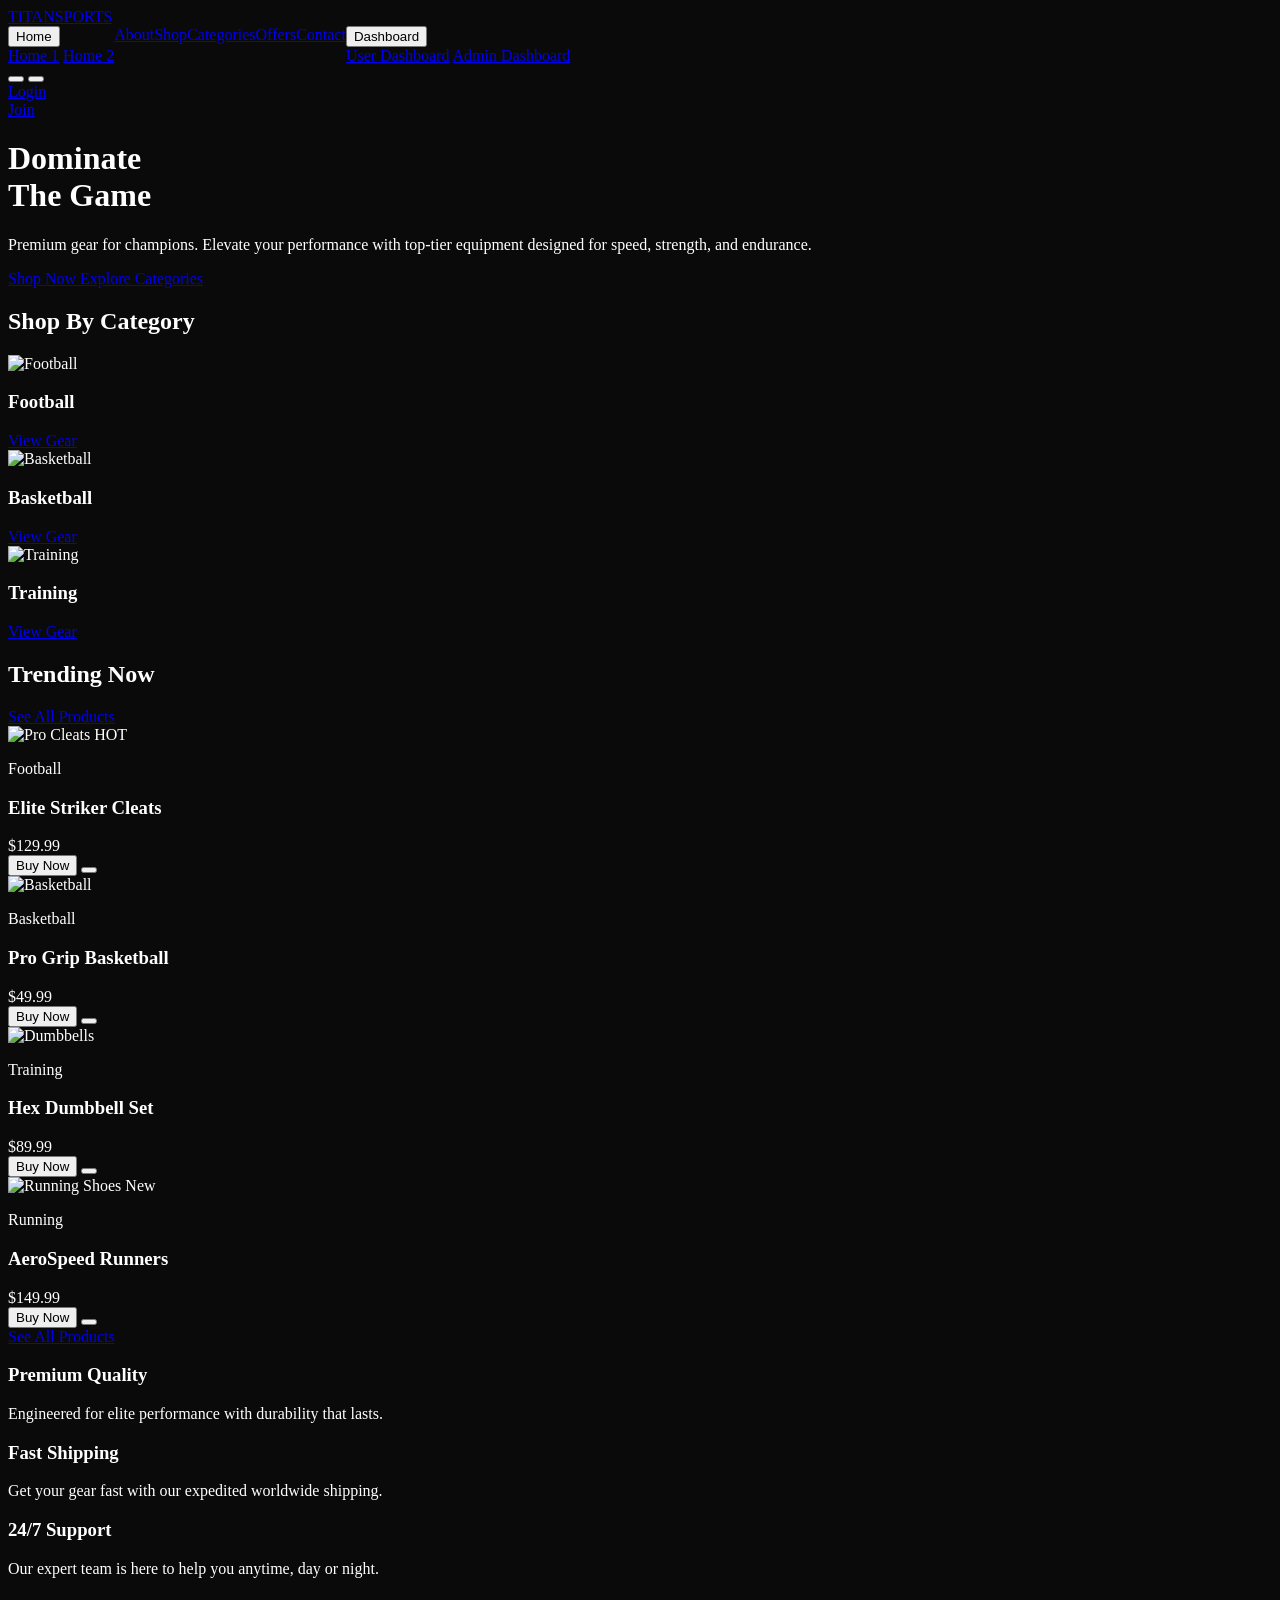
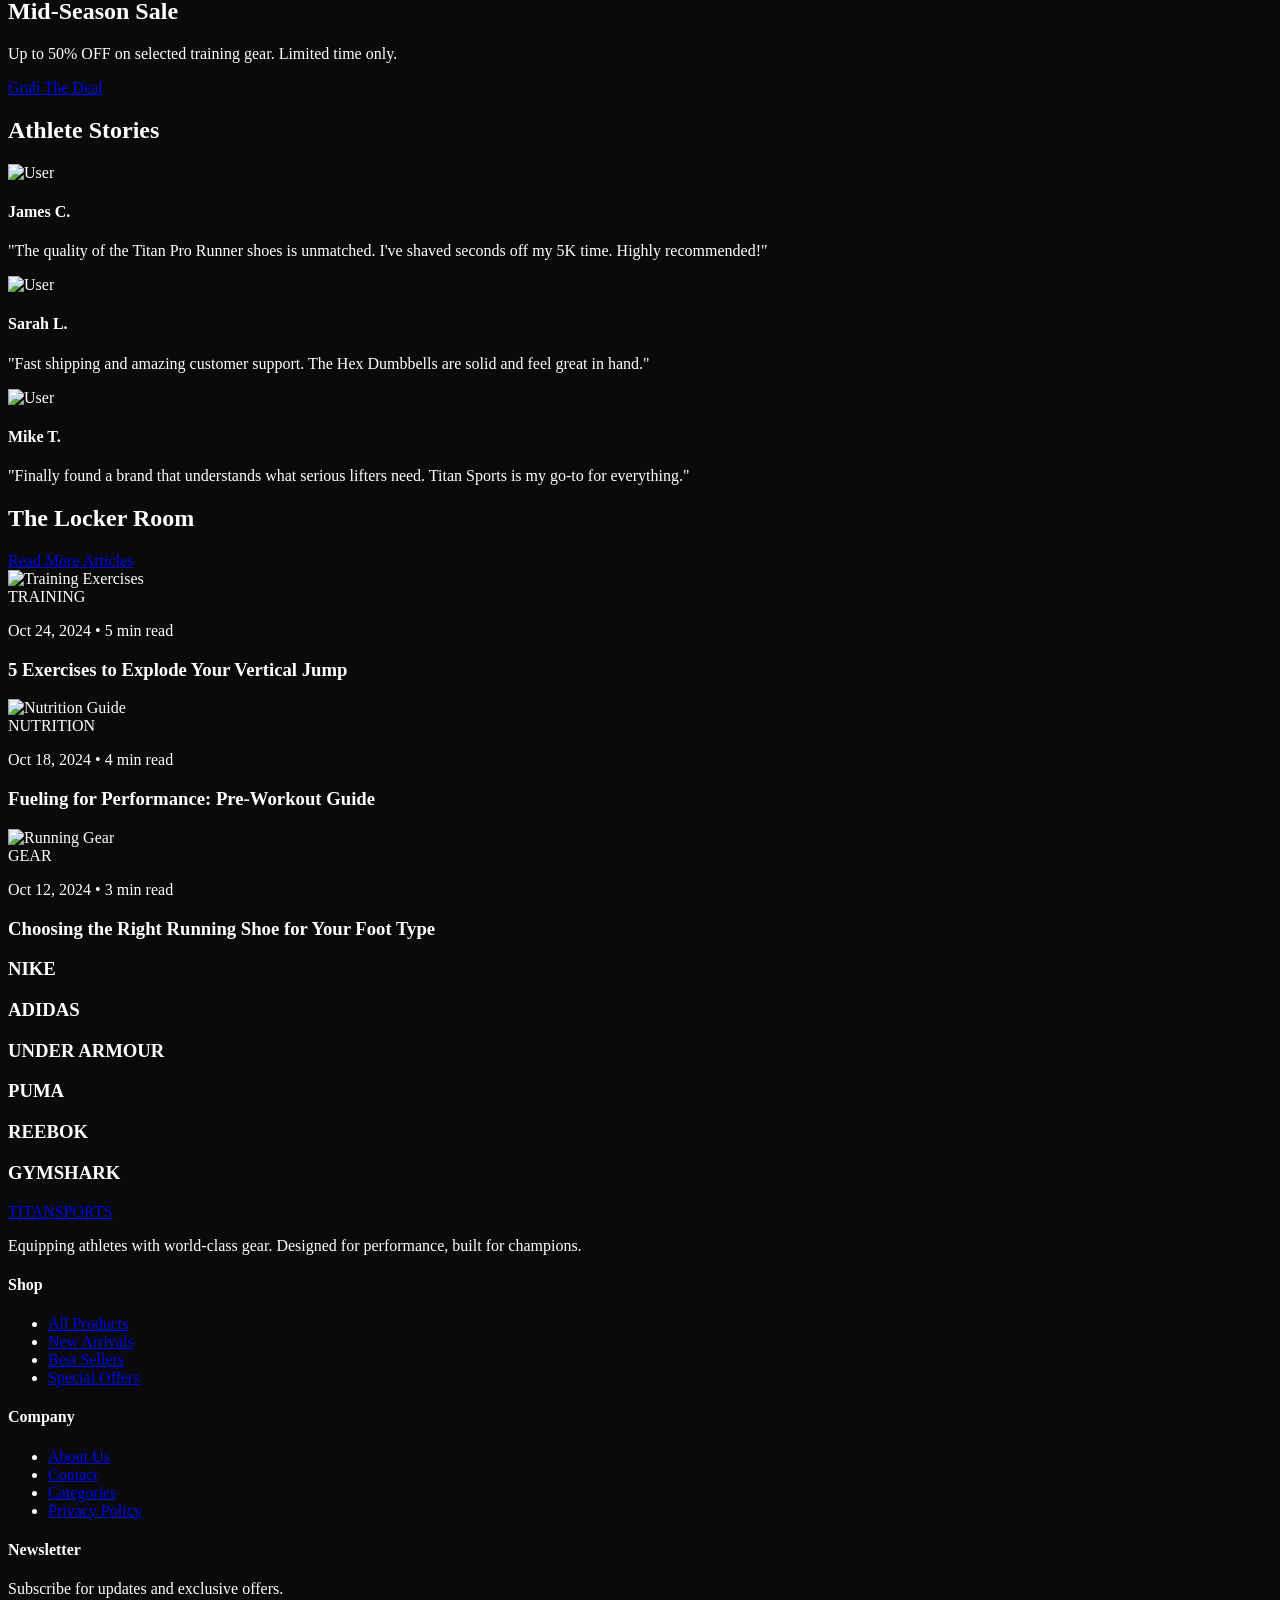
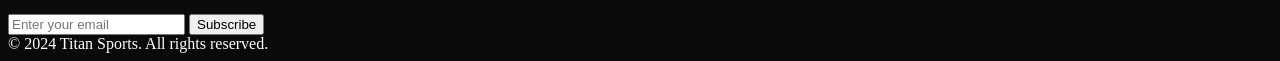
==== commit 5471c78d: "Update sports equipment website" ====
--- a/index.html
+++ b/index.html
@@ -14,8 +14,12 @@
                     colors: {
                         brand: {
                             red: '#DC2626',
-                            dark: '#0a0a0a',
-                            gray: '#171717'
+                            dark: 'var(--bg-primary)',
+                            gray: 'var(--bg-secondary)',
+                            card: 'var(--bg-card)',
+                            text: 'var(--text-primary)',
+                            muted: 'var(--text-secondary)',
+                            border: 'var(--border-color)'
                         }
                     },
                     fontFamily: {
@@ -26,6 +30,68 @@
             }
         }
     </script>
+    <script>
+        // Immediate theme and direction initialization
+        (function() {
+            const savedTheme = localStorage.getItem('siteTheme') || 'dark';
+            document.documentElement.setAttribute('data-theme', savedTheme);
+            const savedDir = localStorage.getItem('siteDirection') || 'ltr';
+            document.documentElement.setAttribute('dir', savedDir);
+            document.documentElement.classList.add(savedDir);
+        })();
+
+        // Global functions for theme and direction
+        window.setTheme = function(theme) {
+            document.documentElement.setAttribute('data-theme', theme);
+            localStorage.setItem('siteTheme', theme);
+            document.dispatchEvent(new CustomEvent('themechange', { detail: { theme } }));
+            updateToggles();
+        };
+
+        window.setDirection = function(dir) {
+            document.documentElement.setAttribute('dir', dir);
+            document.documentElement.classList.remove('ltr', 'rtl');
+            document.documentElement.classList.add(dir);
+            localStorage.setItem('siteDirection', dir);
+            document.dispatchEvent(new CustomEvent('directionchange', { detail: { direction: dir } }));
+            updateToggles();
+        };
+
+        function updateToggles() {
+            const theme = document.documentElement.getAttribute('data-theme');
+            const dir = document.documentElement.getAttribute('dir') || 'ltr';
+            
+            document.querySelectorAll('#theme-toggle, #theme-toggle-mobile').forEach(btn => {
+                const icon = btn.querySelector('ion-icon');
+                if (icon) icon.setAttribute('name', theme === 'dark' ? 'moon-outline' : 'sunny-outline');
+            });
+            
+            document.querySelectorAll('#rtl-toggle').forEach(btn => {
+                const icon = btn.querySelector('ion-icon');
+                if (icon) icon.setAttribute('name', dir === 'rtl' ? 'language-outline' : 'language-outline');
+            });
+        }
+
+        // Global delegated click listener
+        document.addEventListener('click', function(e) {
+            const themeBtn = e.target.closest('#theme-toggle, #theme-toggle-mobile');
+            if (themeBtn) {
+                e.preventDefault();
+                const current = document.documentElement.getAttribute('data-theme');
+                window.setTheme(current === 'dark' ? 'light' : 'dark');
+            }
+            
+            const rtlBtn = e.target.closest('#rtl-toggle');
+            if (rtlBtn) {
+                e.preventDefault();
+                const current = document.documentElement.getAttribute('dir') || 'ltr';
+                window.setDirection(current === 'ltr' ? 'rtl' : 'ltr');
+            }
+        });
+
+        // Sync toggles on load
+        window.addEventListener('DOMContentLoaded', updateToggles);
+    </script>
     <!-- Google Fonts -->
     <link href="https://fonts.googleapis.com/css2?family=Inter:wght@400;600;800&family=Oswald:wght@500;700&display=swap"
         rel="stylesheet">
@@ -33,14 +99,15 @@
     <!-- Ionicons -->
     <script type="module" src="https://unpkg.com/ionicons@7.1.0/dist/ionicons/ionicons.esm.js"></script>
     <script nomodule src="https://unpkg.com/ionicons@7.1.0/dist/ionicons/ionicons.js"></script>
+    <link rel="icon" href="favicon.svg" type="image/svg+xml">
 </head>
 
 <body
-    class="bg-brand-dark text-white font-sans antialiased selection:bg-brand-red selection:text-white overflow-x-hidden">
+    class="bg-brand-dark text-brand-text font-sans antialiased selection:bg-brand-red selection:text-white overflow-x-hidden">
 
     <!-- Navigation -->
-    <nav class="fixed w-full z-50 bg-brand-dark border-b border-white/10 transition-all duration-300">
-        <div class="w-full px-4 sm:px-6 lg:px-8">
+    <nav class="fixed w-full z-50 bg-brand-dark transition-all duration-300 border-b border-brand-border">
+        <div class="w-full px-4 sm:px-6 lg:px-4 xl:px-8">
             <div class="flex items-center justify-between h-16 sm:h-20">
                 <!-- Logo -->
                 <div class="flex-shrink-0">
@@ -52,75 +119,82 @@
                 </div>
 
                 <!-- Desktop Menu -->
-                <div class="hidden lg:flex items-center space-x-6 xl:space-x-8 rtl:space-x-reverse">
+                <div class="hidden lg:flex items-center lg:space-x-2 xl:space-x-8 rtl:space-x-reverse">
                     <!-- Home Dropdown -->
                     <div class="relative group">
                         <button data-dropdown-toggle="home-dropdown"
-                            class="flex items-center gap-1 text-brand-red hover:text-white px-3 py-2 rounded-md text-sm uppercase tracking-wide transition-colors font-bold">
+                            class="flex items-center gap-1 text-brand-red hover:text-brand-text px-1 lg:px-1 xl:px-3 py-2 rounded-md text-sm xl:text-base uppercase tracking-wide transition-colors font-bold">
                             Home <ion-icon name="chevron-down-outline" class="text-xs"></ion-icon>
                         </button>
                         <div id="home-dropdown" data-dropdown-menu
-                            class="hidden absolute top-full ltr:left-0 rtl:right-0 w-48 bg-brand-dark border border-white/10 rounded-md shadow-xl py-2 opacity-0 scale-95 transition-all duration-200 ltr:origin-top-left rtl:origin-top-right z-50">
+                            class="hidden absolute top-full ltr:left-0 rtl:right-0 w-48 bg-brand-dark border border-brand-border rounded-md shadow-xl py-2 opacity-0 scale-95 transition-all duration-200 ltr:origin-top-left rtl:origin-top-right z-50">
                             <a href="index.html"
                                 class="block px-4 py-2 text-sm text-white bg-brand-red transition-colors">Home 1</a>
                             <a href="home2.html"
-                                class="block px-4 py-2 text-sm text-gray-300 hover:bg-brand-red hover:text-white transition-colors">Home
+                                class="block px-4 py-2 text-sm text-brand-muted hover:bg-brand-red hover:text-white transition-colors">Home
                                 2</a>
                         </div>
                     </div>
 
+                    <a href="about.html"
+                        class="text-brand-muted hover:text-brand-text px-1 lg:px-1 xl:px-3 py-2 rounded-md text-sm xl:text-base uppercase tracking-wide transition-colors">About</a>
+
                     <a href="shop.html"
-                        class="text-gray-300 hover:text-white px-3 py-2 rounded-md text-sm uppercase tracking-wide transition-colors">Shop</a>
+                        class="text-brand-muted hover:text-brand-text px-1 lg:px-1 xl:px-3 py-2 rounded-md text-sm xl:text-base uppercase tracking-wide transition-colors font-medium">Shop</a>
                     <a href="categories.html"
-                        class="text-gray-300 hover:text-white px-3 py-2 rounded-md text-sm uppercase tracking-wide transition-colors">Categories</a>
+                        class="text-brand-muted hover:text-brand-text px-1 lg:px-1 xl:px-3 py-2 rounded-md text-sm xl:text-base uppercase tracking-wide transition-colors font-medium">Categories</a>
                     <a href="offers.html"
-                        class="text-gray-300 hover:text-white px-3 py-2 rounded-md text-sm uppercase tracking-wide transition-colors">Offers</a>
+                        class="text-brand-muted hover:text-brand-text px-1 lg:px-1 xl:px-3 py-2 rounded-md text-sm xl:text-base uppercase tracking-wide transition-colors font-medium">Offers</a>
+
+                    <a href="contact.html"
+                        class="text-brand-muted hover:text-brand-text px-1 lg:px-1 xl:px-3 py-2 rounded-md text-sm xl:text-base uppercase tracking-wide transition-colors">Contact</a>
 
                     <!-- Dashboard Dropdown -->
                     <div class="relative group">
                         <button data-dropdown-toggle="dashboard-dropdown"
-                            class="flex items-center gap-1 text-gray-300 hover:text-white px-3 py-2 rounded-md text-sm uppercase tracking-wide transition-colors">
+                            class="flex items-center gap-1 text-brand-muted hover:text-brand-text px-1 lg:px-1 xl:px-3 py-2 rounded-md text-sm xl:text-base uppercase tracking-wide transition-colors">
                             Dashboard <ion-icon name="chevron-down-outline" class="text-xs"></ion-icon>
                         </button>
                         <div id="dashboard-dropdown" data-dropdown-menu
-                            class="hidden absolute top-full ltr:left-0 rtl:right-0 w-56 bg-brand-dark border border-white/10 rounded-md shadow-xl py-2 opacity-0 scale-95 transition-all duration-200 ltr:origin-top-left rtl:origin-top-right z-50">
+                            class="hidden absolute top-full ltr:left-0 rtl:right-0 w-56 bg-brand-dark border border-brand-border rounded-md shadow-xl py-2 opacity-0 scale-95 transition-all duration-200 ltr:origin-top-left rtl:origin-top-right z-50">
                             <a href="user-dashboard.html"
-                                class="block px-4 py-2 text-sm text-gray-300 hover:bg-brand-red hover:text-white transition-colors">User
+                                class="block px-4 py-2 text-sm text-brand-muted hover:bg-brand-red hover:text-white transition-colors">User
                                 Dashboard</a>
                             <a href="admin-dashboard.html"
-                                class="block px-4 py-2 text-sm text-gray-300 hover:bg-brand-red hover:text-white transition-colors">Admin
+                                class="block px-4 py-2 text-sm text-brand-muted hover:bg-brand-red hover:text-white transition-colors">Admin
                                 Dashboard</a>
                         </div>
                     </div>
-
-                    <a href="about.html"
-                        class="text-gray-300 hover:text-white px-3 py-2 rounded-md text-sm uppercase tracking-wide transition-colors">About</a>
-                    <a href="contact.html"
-                        class="text-gray-300 hover:text-white px-3 py-2 rounded-md text-sm uppercase tracking-wide transition-colors">Contact</a>
                 </div>
 
                 <!-- Icons & Mobile Button -->
-                <div class="flex items-center gap-2 sm:gap-4">
+                <div class="flex items-center gap-2 sm:gap-4 lg:gap-2 xl:gap-4">
                     <!-- RTL Toggle -->
-                    <button id="rtl-toggle" class="p-1.5 sm:p-2 text-gray-300 hover:text-brand-red transition-colors"
+                    <button id="rtl-toggle" class="p-1.5 sm:p-2 text-brand-muted hover:text-brand-red transition-colors"
                         title="Toggle Language Direction">
-                        <ion-icon name="globe-outline" class="text-xl sm:text-2xl"></ion-icon>
+                        <ion-icon name="language-outline" class="text-xl sm:text-2xl"></ion-icon>
                     </button>
 
+                    <!-- Theme Toggle -->
+                    <button id="theme-toggle" class="p-1.5 sm:p-2 text-brand-muted hover:text-brand-red transition-colors"
+                        title="Toggle Color Theme">
+                        <ion-icon name="moon-outline" class="text-xl sm:text-2xl"></ion-icon>
+                    </button>
+
                     <a href="login.html"
-                        class="hidden md:block text-gray-300 hover:text-white font-bold text-sm uppercase tracking-wide transition-colors">
+                        class="hidden lg:block text-brand-muted hover:text-brand-text font-bold text-sm uppercase tracking-wide transition-colors">
                         Login
                     </a>
 
                     <a href="signup.html"
-                        class="hidden md:block bg-brand-red hover:bg-red-700 text-white font-bold text-sm uppercase tracking-wide px-4 py-2 rounded-full transition-all shadow-lg hover:shadow-red-900/50 transform hover:scale-105">
+                        class="hidden lg:block bg-brand-red hover:bg-red-700 text-white font-bold text-sm uppercase tracking-wide px-4 lg:px-5 py-2 lg:py-2 rounded-full transition-all shadow-lg hover:shadow-red-900/50 transform hover:scale-105">
                         Join
                     </a>
 
                     <!-- Mobile menu button -->
                     <div class="flex lg:hidden">
                         <button id="mobile-menu-btn"
-                            class="inline-flex items-center justify-center p-1.5 sm:p-2 rounded-md text-gray-400 hover:text-white hover:bg-white/10 focus:outline-none">
+                            class="inline-flex items-center justify-center p-1.5 sm:p-2 rounded-md text-brand-muted hover:text-brand-text hover:bg-white/10 focus:outline-none">
                             <ion-icon name="menu-outline" class="text-2xl sm:text-3xl"></ion-icon>
                         </button>
                     </div>
@@ -129,61 +203,63 @@
         </div>
 
         <!-- Mobile Menu -->
-        <div id="mobile-menu" class="hidden lg:hidden bg-brand-dark border-b border-white/10">
+        <div id="mobile-menu" class="hidden lg:hidden bg-brand-dark border-b border-brand-border">
             <div class="px-4 sm:px-6 lg:px-8 pt-2 pb-3 space-y-1 text-center">
                 <!-- Mobile Home Dropdown -->
                 <div class="space-y-1">
                     <button data-dropdown-toggle="mobile-home-dropdown"
-                        class="w-full flex items-center justify-center gap-2 text-brand-red hover:text-white px-3 py-2 rounded-md text-base font-bold uppercase transition-colors">
+                        class="w-full flex items-center justify-center gap-2 text-brand-red hover:text-brand-text px-3 py-2 rounded-md text-base font-bold uppercase transition-colors">
                         Home <ion-icon name="chevron-down-outline"></ion-icon>
                     </button>
                     <div id="mobile-home-dropdown" data-dropdown-menu
-                        class="hidden bg-white/5 rounded-md py-2 space-y-1 mx-4">
-                        <a href="index.html" class="block px-3 py-2 rounded-md text-sm text-white bg-white/10">Home
+                        class="hidden bg-brand-muted/10 rounded-md py-2 space-y-1 mx-4">
+                        <a href="index.html"
+                            class="block px-3 py-2 rounded-md text-sm text-white bg-brand-red">Home
                             1</a>
                         <a href="home2.html"
-                            class="block px-3 py-2 rounded-md text-sm text-gray-300 hover:text-brand-red hover:bg-white/10">Home
+                            class="block px-3 py-2 rounded-md text-sm text-brand-muted hover:bg-brand-red hover:text-white transition-colors">Home
                             2</a>
                     </div>
                 </div>
 
+                <a href="about.html"
+                    class="text-brand-muted hover:text-brand-text block px-3 py-2 rounded-md text-base font-medium uppercase transition-colors">About</a>
+
                 <a href="shop.html"
-                    class="text-gray-300 hover:text-white block px-3 py-2 rounded-md text-base font-medium uppercase">Shop</a>
+                    class="text-brand-muted hover:text-brand-text block px-3 py-2 rounded-md text-base font-medium uppercase transition-colors">Shop</a>
                 <a href="categories.html"
-                    class="text-gray-300 hover:text-white block px-3 py-2 rounded-md text-base font-medium uppercase">Categories</a>
+                    class="text-brand-muted hover:text-brand-text block px-3 py-2 rounded-md text-base font-medium uppercase transition-colors">Categories</a>
                 <a href="offers.html"
-                    class="text-gray-300 hover:text-white block px-3 py-2 rounded-md text-base font-medium uppercase">Offers</a>
+                    class="text-brand-muted hover:text-brand-text block px-3 py-2 rounded-md text-base font-medium uppercase transition-colors">Offers</a>
+
+                <a href="contact.html"
+                    class="text-brand-muted hover:text-brand-text block px-3 py-2 rounded-md text-base font-medium uppercase transition-colors">Contact</a>
 
                 <!-- Mobile Dashboard Dropdown -->
                 <div class="space-y-1">
                     <button data-dropdown-toggle="mobile-dashboard-dropdown"
-                        class="w-full flex items-center justify-center gap-2 text-gray-300 hover:text-white px-3 py-2 rounded-md text-base font-medium uppercase">
+                        class="w-full flex items-center justify-center gap-2 text-brand-muted hover:text-brand-text px-3 py-2 rounded-md text-base font-medium uppercase transition-colors">
                         Dashboard <ion-icon name="chevron-down-outline"></ion-icon>
                     </button>
                     <div id="mobile-dashboard-dropdown" data-dropdown-menu
-                        class="hidden bg-white/5 rounded-md py-2 space-y-1 mx-4">
+                        class="hidden bg-brand-muted/10 rounded-md py-2 space-y-1 mx-4">
                         <a href="user-dashboard.html"
-                            class="block px-3 py-2 rounded-md text-sm text-gray-300 hover:text-brand-red hover:bg-white/10">User
+                            class="block px-3 py-2 rounded-md text-sm text-brand-muted hover:text-brand-red hover:text-white transition-colors">User
                             Dashboard</a>
                         <a href="admin-dashboard.html"
-                            class="block px-3 py-2 rounded-md text-sm text-gray-300 hover:text-brand-red hover:bg-white/10">Admin
+                            class="block px-3 py-2 rounded-md text-sm text-brand-muted hover:text-brand-red hover:text-white transition-colors">Admin
                             Dashboard</a>
                     </div>
                 </div>
-
-                <a href="about.html"
-                    class="text-gray-300 hover:text-white block px-3 py-2 rounded-md text-base font-medium uppercase">About</a>
-                <a href="contact.html"
-                    class="text-gray-300 hover:text-white block px-3 py-2 rounded-md text-base font-medium uppercase">Contact</a>
                 
                 <!-- Mobile Auth Links -->
-                <div class="pt-4 border-t border-white/10 mt-4 flex flex-col gap-2 px-4">
+                <div class="pt-4 border-t border-brand-border mt-4 flex flex-col gap-2 px-4 lg:hidden">
                     <a href="login.html"
-                        class="block text-gray-300 hover:text-white font-bold text-sm uppercase tracking-wide transition-colors py-2">
+                        class="block text-brand-muted hover:text-brand-text font-bold text-sm uppercase tracking-wide transition-colors py-2">
                         Login
                     </a>
                     <a href="signup.html"
-                        class="block bg-brand-red hover:bg-red-700 text-white font-bold text-sm uppercase tracking-wide px-4 py-2 rounded-full transition-all text-center">
+                        class="block bg-brand-red hover:bg-red-700 text-white font-bold text-sm uppercase tracking-wide px-4 lg:px-3 xl:px-4 py-2 lg:py-1.5 xl:py-2 rounded-full transition-all text-center">
                         Join Now
                     </a>
                 </div>
@@ -205,11 +281,11 @@
 
         <div class="relative z-10 text-center px-4 max-w-4xl mx-auto">
             <h1
-                class="font-heading text-6xl md:text-8xl font-bold uppercase tracking-tighter mb-6 leading-tight animate-fade-in-up">
+                class="font-heading text-6xl md:text-8xl font-bold uppercase tracking-tighter mb-6 leading-tight animate-fade-in-up text-white">
                 Dominate <br> <span class="text-transparent bg-clip-text bg-gradient-to-r from-brand-red to-red-400">The
                     Game</span>
             </h1>
-            <p class="text-lg md:text-xl text-gray-300 mb-10 max-w-2xl mx-auto font-light">
+            <p class="text-lg md:text-xl text-white/80 mb-10 max-w-2xl mx-auto font-light">
                 Premium gear for champions. Elevate your performance with top-tier equipment designed for speed,
                 strength, and endurance.
             </p>
@@ -219,7 +295,7 @@
                     Shop Now
                 </a>
                 <a href="categories.html"
-                    class="bg-white/10 hover:bg-white/20 text-white border border-white/20 px-8 py-4 rounded-full font-bold uppercase tracking-wider transition-all backdrop-blur-sm">
+                    class="bg-white/10 hover:bg-white/20 text-white border border-brand-border px-8 py-4 rounded-full font-bold uppercase tracking-wider transition-all backdrop-blur-sm">
                     Explore Categories
                 </a>
             </div>
@@ -235,13 +311,13 @@
 
             <div class="grid grid-cols-1 md:grid-cols-3 gap-8">
                 <!-- Category 1 -->
-                <div class="group relative h-96 rounded-2xl overflow-hidden cursor-pointer border border-white/10">
+                <div class="group relative h-96 rounded-2xl overflow-hidden cursor-pointer border border-brand-border">
                     <img src="https://images.unsplash.com/photo-1574629810360-7efbbe195018?q=80&w=2000&auto=format&fit=crop"
                         alt="Football"
                         class="absolute inset-0 w-full h-full object-cover transition-transform duration-500 group-hover:scale-110">
                     <div class="absolute inset-0 bg-gradient-to-t from-black/90 via-black/20 to-transparent"></div>
                     <div class="absolute bottom-0 left-0 p-8 w-full">
-                        <h3 class="font-heading text-3xl font-bold uppercase mb-2">Football</h3>
+                        <h3 class="font-heading text-3xl font-bold uppercase mb-2 text-white">Football</h3>
                         <a href="shop.html#football"
                             class="inline-flex items-center text-brand-red font-bold hover:text-white transition-colors">
                             View Gear <ion-icon name="arrow-forward" class="ml-2 rtl:rotate-180"></ion-icon>
@@ -250,13 +326,13 @@
                 </div>
 
                 <!-- Category 2 -->
-                <div class="group relative h-96 rounded-2xl overflow-hidden cursor-pointer border border-white/10">
+                <div class="group relative h-96 rounded-2xl overflow-hidden cursor-pointer border border-brand-border">
                     <img src="https://images.unsplash.com/photo-1504450758481-7338eba7524a?q=80&w=2069&auto=format&fit=crop"
                         alt="Basketball"
                         class="absolute inset-0 w-full h-full object-cover transition-transform duration-500 group-hover:scale-110">
                     <div class="absolute inset-0 bg-gradient-to-t from-black/90 via-black/20 to-transparent"></div>
                     <div class="absolute bottom-0 left-0 p-8 w-full">
-                        <h3 class="font-heading text-3xl font-bold uppercase mb-2">Basketball</h3>
+                        <h3 class="font-heading text-3xl font-bold uppercase mb-2 text-white">Basketball</h3>
                         <a href="shop.html#basketball"
                             class="inline-flex items-center text-brand-red font-bold hover:text-white transition-colors">
                             View Gear <ion-icon name="arrow-forward" class="ml-2 rtl:rotate-180"></ion-icon>
@@ -265,13 +341,13 @@
                 </div>
 
                 <!-- Category 3 -->
-                <div class="group relative h-96 rounded-2xl overflow-hidden cursor-pointer border border-white/10">
+                <div class="group relative h-96 rounded-2xl overflow-hidden cursor-pointer border border-brand-border">
                     <img src="https://images.unsplash.com/photo-1534438327276-14e5300c3a48?q=80&w=2070&auto=format&fit=crop"
                         alt="Training"
                         class="absolute inset-0 w-full h-full object-cover transition-transform duration-500 group-hover:scale-110">
                     <div class="absolute inset-0 bg-gradient-to-t from-black/90 via-black/20 to-transparent"></div>
                     <div class="absolute bottom-0 left-0 p-8 w-full">
-                        <h3 class="font-heading text-3xl font-bold uppercase mb-2">Training</h3>
+                        <h3 class="font-heading text-3xl font-bold uppercase mb-2 text-white">Training</h3>
                         <a href="shop.html#training"
                             class="inline-flex items-center text-brand-red font-bold hover:text-white transition-colors">
                             View Gear <ion-icon name="arrow-forward" class="ml-2 rtl:rotate-180"></ion-icon>
@@ -290,7 +366,7 @@
                     Trending <span class="text-brand-red">Now</span>
                 </h2>
                 <a href="shop.html"
-                    class="hidden md:flex items-center text-gray-400 hover:text-white transition-colors">
+                    class="hidden md:flex items-center text-brand-muted hover:text-brand-text transition-colors">
                     See All Products <ion-icon name="arrow-forward" class="ml-2 rtl:rotate-180"></ion-icon>
                 </a>
             </div>
@@ -298,93 +374,119 @@
             <div class="grid grid-cols-1 sm:grid-cols-2 lg:grid-cols-4 gap-8">
                 <!-- Product 1 -->
                 <div
-                    class="bg-brand-dark rounded-xl overflow-hidden group hover:border-brand-red border border-white/5 transition-all duration-300">
-                    <div class="relative h-64 bg-white/5 p-4 flex items-center justify-center">
+                    class="bg-brand-dark rounded-xl overflow-hidden group hover:border-brand-red border border-brand-border transition-all duration-300 flex flex-col">
+                    <div class="relative h-64 bg-white/5 overflow-hidden">
                         <img src="https://images.unsplash.com/photo-1511556532299-8f662fc26c06?q=80&w=2070&auto=format&fit=crop"
                             alt="Pro Cleats"
-                            class="object-contain max-h-full group-hover:scale-110 transition-transform duration-300 drop-shadow-2xl">
+                            class="w-full h-full object-cover group-hover:scale-110 transition-transform duration-300">
                         <span class="absolute top-4 right-4 bg-brand-red text-xs font-bold px-2 py-1 rounded">HOT</span>
                     </div>
-                    <div class="p-6">
+                    <div class="p-6 flex-grow flex flex-col">
                         <p class="text-xs text-brand-red font-bold uppercase mb-1">Football</p>
                         <h3 class="font-heading text-xl font-bold mb-2">Elite Striker Cleats</h3>
-                        <div class="flex justify-between items-center">
-                            <span class="text-lg font-medium">$129.99</span>
-                            <button
-                                class="bg-white/10 hover:bg-brand-red p-2 rounded-full transition-colors text-white">
-                                <ion-icon name="cart-outline"></ion-icon>
-                            </button>
+                        <div class="mt-auto">
+                            <div class="flex justify-between items-center mb-4">
+                                <span class="text-lg font-medium">$129.99</span>
+                            </div>
+                            <div class="flex gap-2">
+                                <button class="flex-grow bg-brand-red hover:bg-red-700 text-white font-bold py-2 px-4 rounded-md uppercase text-xs transition-colors">
+                                    Buy Now
+                                </button>
+                                <button class="w-10 h-10 flex-shrink-0 flex items-center justify-center bg-white/10 hover:bg-brand-red rounded-full transition-colors text-white" title="Add to Cart">
+                                    <ion-icon name="cart-outline" class="text-lg"></ion-icon>
+                                </button>
+                            </div>
                         </div>
                     </div>
                 </div>
 
                 <!-- Product 2 -->
                 <div
-                    class="bg-brand-dark rounded-xl overflow-hidden group hover:border-brand-red border border-white/5 transition-all duration-300">
-                    <div class="relative h-64 bg-white/5 p-4 flex items-center justify-center">
+                    class="bg-brand-dark rounded-xl overflow-hidden group hover:border-brand-red border border-brand-border transition-all duration-300 flex flex-col">
+                    <div class="relative h-64 bg-white/5 overflow-hidden">
                         <img src="https://images.unsplash.com/photo-1519861531473-9200262188bf?q=80&w=2071&auto=format&fit=crop"
                             alt="Basketball"
-                            class="object-contain max-h-full group-hover:scale-110 transition-transform duration-300 drop-shadow-2xl">
-                    </div>
-                    <div class="p-6">
+                            class="w-full h-full object-cover group-hover:scale-110 transition-transform duration-300">
+                        
+                    </div>
+                    <div class="p-6 flex-grow flex flex-col">
                         <p class="text-xs text-brand-red font-bold uppercase mb-1">Basketball</p>
                         <h3 class="font-heading text-xl font-bold mb-2">Pro Grip Basketball</h3>
-                        <div class="flex justify-between items-center">
-                            <span class="text-lg font-medium">$49.99</span>
-                            <button
-                                class="bg-white/10 hover:bg-brand-red p-2 rounded-full transition-colors text-white">
-                                <ion-icon name="cart-outline"></ion-icon>
-                            </button>
+                        <div class="mt-auto">
+                            <div class="flex justify-between items-center mb-4">
+                                <span class="text-lg font-medium">$49.99</span>
+                            </div>
+                            <div class="flex gap-2">
+                                <button class="flex-grow bg-brand-red hover:bg-red-700 text-white font-bold py-2 px-4 rounded-md uppercase text-xs transition-colors">
+                                    Buy Now
+                                </button>
+                                <button class="w-10 h-10 flex-shrink-0 flex items-center justify-center bg-white/10 hover:bg-brand-red rounded-full transition-colors text-white" title="Add to Cart">
+                                    <ion-icon name="cart-outline" class="text-lg"></ion-icon>
+                                </button>
+                            </div>
                         </div>
                     </div>
                 </div>
 
                 <!-- Product 3 -->
                 <div
-                    class="bg-brand-dark rounded-xl overflow-hidden group hover:border-brand-red border border-white/5 transition-all duration-300">
-                    <div class="relative h-64 bg-white/5 p-4 flex items-center justify-center">
+                    class="bg-brand-dark rounded-xl overflow-hidden group hover:border-brand-red border border-brand-border transition-all duration-300 flex flex-col">
+                    <div class="relative h-64 bg-white/5 overflow-hidden">
                         <img src="https://images.unsplash.com/photo-1584735935682-2f2b69dff9d2?q=80&w=2071&auto=format&fit=crop"
                             alt="Dumbbells"
-                            class="object-contain max-h-full group-hover:scale-110 transition-transform duration-300 drop-shadow-2xl">
-                    </div>
-                    <div class="p-6">
+                            class="w-full h-full object-cover group-hover:scale-110 transition-transform duration-300">
+                        
+                    </div>
+                    <div class="p-6 flex-grow flex flex-col">
                         <p class="text-xs text-brand-red font-bold uppercase mb-1">Training</p>
                         <h3 class="font-heading text-xl font-bold mb-2">Hex Dumbbell Set</h3>
-                        <div class="flex justify-between items-center">
-                            <span class="text-lg font-medium">$89.99</span>
-                            <button
-                                class="bg-white/10 hover:bg-brand-red p-2 rounded-full transition-colors text-white">
-                                <ion-icon name="cart-outline"></ion-icon>
-                            </button>
+                        <div class="mt-auto">
+                            <div class="flex justify-between items-center mb-4">
+                                <span class="text-lg font-medium">$89.99</span>
+                            </div>
+                            <div class="flex gap-2">
+                                <button class="flex-grow bg-brand-red hover:bg-red-700 text-white font-bold py-2 px-4 rounded-md uppercase text-xs transition-colors">
+                                    Buy Now
+                                </button>
+                                <button class="w-10 h-10 flex-shrink-0 flex items-center justify-center bg-white/10 hover:bg-brand-red rounded-full transition-colors text-white" title="Add to Cart">
+                                    <ion-icon name="cart-outline" class="text-lg"></ion-icon>
+                                </button>
+                            </div>
                         </div>
                     </div>
                 </div>
 
                 <!-- Product 4 -->
                 <div
-                    class="bg-brand-dark rounded-xl overflow-hidden group hover:border-brand-red border border-white/5 transition-all duration-300">
-                    <div class="relative h-64 bg-white/5 p-4 flex items-center justify-center">
+                    class="bg-brand-dark rounded-xl overflow-hidden group hover:border-brand-red border border-brand-border transition-all duration-300 flex flex-col">
+                    <div class="relative h-64 bg-white/5 overflow-hidden">
                         <img src="https://images.unsplash.com/photo-1562183241-b937e95585b6?q=80&w=1965&auto=format&fit=crop"
                             alt="Running Shoes"
-                            class="object-contain max-h-full group-hover:scale-110 transition-transform duration-300 drop-shadow-2xl">
+                            class="w-full h-full object-cover group-hover:scale-110 transition-transform duration-300">
                         <span class="absolute top-4 right-4 bg-gray-600 text-xs font-bold px-2 py-1 rounded">New</span>
                     </div>
-                    <div class="p-6">
+                    <div class="p-6 flex-grow flex flex-col">
                         <p class="text-xs text-brand-red font-bold uppercase mb-1">Running</p>
                         <h3 class="font-heading text-xl font-bold mb-2">AeroSpeed Runners</h3>
-                        <div class="flex justify-between items-center">
-                            <span class="text-lg font-medium">$149.99</span>
-                            <button
-                                class="bg-white/10 hover:bg-brand-red p-2 rounded-full transition-colors text-white">
-                                <ion-icon name="cart-outline"></ion-icon>
-                            </button>
+                        <div class="mt-auto">
+                            <div class="flex justify-between items-center mb-4">
+                                <span class="text-lg font-medium">$149.99</span>
+                            </div>
+                            <div class="flex gap-2">
+                                <button class="flex-grow bg-brand-red hover:bg-red-700 text-white font-bold py-2 px-4 rounded-md uppercase text-xs transition-colors">
+                                    Buy Now
+                                </button>
+                                <button class="w-10 h-10 flex-shrink-0 flex items-center justify-center bg-white/10 hover:bg-brand-red rounded-full transition-colors text-white" title="Add to Cart">
+                                    <ion-icon name="cart-outline" class="text-lg"></ion-icon>
+                                </button>
+                            </div>
                         </div>
                     </div>
                 </div>
             </div>
 
             <div class="mt-8 text-center md:hidden">
-                <a href="shop.html" class="inline-flex items-center text-gray-400 hover:text-white transition-colors">
+                <a href="shop.html" class="inline-flex items-center text-brand-muted hover:text-white transition-colors">
                     See All Products <ion-icon name="arrow-forward" class="ml-2 rtl:rotate-180"></ion-icon>
                 </a>
             </div>
@@ -392,35 +494,35 @@
     </section>
 
     <!-- Key Features -->
-    <section class="py-20 bg-brand-dark border-t border-white/5">
+    <section class="py-20 bg-brand-dark border-t border-brand-border">
         <div class="max-w-7xl mx-auto px-4 sm:px-6 lg:px-8">
-            <div class="grid grid-cols-1 md:grid-cols-3 gap-8 text-center text-white">
+            <div class="grid grid-cols-1 md:grid-cols-3 gap-8 text-center text-brand-text">
                 <div
-                    class="p-6 border border-white/10 rounded-xl hover:border-brand-red transition-colors duration-300">
+                    class="p-6 border border-brand-border rounded-xl hover:border-brand-red transition-colors duration-300">
                     <div
                         class="w-16 h-16 mx-auto bg-brand-red/20 rounded-full flex items-center justify-center mb-4 text-brand-red text-3xl">
                         <ion-icon name="trophy-outline"></ion-icon>
                     </div>
-                    <h3 class="text-xl font-heading font-bold mb-2 uppercase">Premium Quality</h3>
-                    <p class="text-gray-400 text-sm">Engineered for elite performance with durability that lasts.</p>
+                    <h3 class="text-xl font-heading font-bold mb-2 uppercase text-brand-text">Premium Quality</h3>
+                    <p class="text-brand-muted text-sm">Engineered for elite performance with durability that lasts.</p>
                 </div>
                 <div
-                    class="p-6 border border-white/10 rounded-xl hover:border-brand-red transition-colors duration-300">
+                    class="p-6 border border-brand-border rounded-xl hover:border-brand-red transition-colors duration-300">
                     <div
                         class="w-16 h-16 mx-auto bg-brand-red/20 rounded-full flex items-center justify-center mb-4 text-brand-red text-3xl">
                         <ion-icon name="rocket-outline"></ion-icon>
                     </div>
-                    <h3 class="text-xl font-heading font-bold mb-2 uppercase">Fast Shipping</h3>
-                    <p class="text-gray-400 text-sm">Get your gear fast with our expedited worldwide shipping.</p>
+                    <h3 class="text-xl font-heading font-bold mb-2 uppercase text-brand-text">Fast Shipping</h3>
+                    <p class="text-brand-muted text-sm">Get your gear fast with our expedited worldwide shipping.</p>
                 </div>
                 <div
-                    class="p-6 border border-white/10 rounded-xl hover:border-brand-red transition-colors duration-300">
+                    class="p-6 border border-brand-border rounded-xl hover:border-brand-red transition-colors duration-300">
                     <div
                         class="w-16 h-16 mx-auto bg-brand-red/20 rounded-full flex items-center justify-center mb-4 text-brand-red text-3xl">
                         <ion-icon name="headset-outline"></ion-icon>
                     </div>
                     <h3 class="text-xl font-heading font-bold mb-2 uppercase">24/7 Support</h3>
-                    <p class="text-gray-400 text-sm">Our expert team is here to help you anytime, day or night.</p>
+                    <p class="text-brand-muted text-sm">Our expert team is here to help you anytime, day or night.</p>
                 </div>
             </div>
         </div>
@@ -455,13 +557,13 @@
             </h2>
             <div class="grid grid-cols-1 md:grid-cols-3 gap-8">
                 <!-- Testimonial 1 -->
-                <div class="bg-brand-dark p-8 rounded-2xl border border-white/5 relative">
+                <div class="bg-brand-dark p-8 rounded-2xl border border-brand-border relative">
                     <ion-icon name="quote" class="absolute top-4 right-4 text-4xl text-white/5"></ion-icon>
                     <div class="flex items-center gap-4 mb-6">
                         <img src="https://images.unsplash.com/photo-1535713875002-d1d0cf377fde?q=80&w=200&auto=format&fit=crop"
                             alt="User" class="w-12 h-12 rounded-full border-2 border-brand-red">
                         <div>
-                            <h4 class="font-bold text-white">James C.</h4>
+                            <h4 class="font-bold text-brand-text">James C.</h4>
                             <div class="flex text-brand-red text-sm">
                                 <ion-icon name="star"></ion-icon><ion-icon name="star"></ion-icon><ion-icon
                                     name="star"></ion-icon><ion-icon name="star"></ion-icon><ion-icon
@@ -469,11 +571,11 @@
                             </div>
                         </div>
                     </div>
-                    <p class="text-gray-400 italic">"The quality of the Titan Pro Runner shoes is unmatched. I've shaved
+                    <p class="text-brand-muted italic">"The quality of the Titan Pro Runner shoes is unmatched. I've shaved
                         seconds off my 5K time. Highly recommended!"</p>
                 </div>
                 <!-- Testimonial 2 -->
-                <div class="bg-brand-dark p-8 rounded-2xl border border-white/5 relative">
+                <div class="bg-brand-dark p-8 rounded-2xl border border-brand-border relative">
                     <ion-icon name="quote" class="absolute top-4 right-4 text-4xl text-white/5"></ion-icon>
                     <div class="flex items-center gap-4 mb-6">
                         <img src="https://images.unsplash.com/photo-1494790108377-be9c29b29330?q=80&w=200&auto=format&fit=crop"
@@ -487,11 +589,11 @@
                             </div>
                         </div>
                     </div>
-                    <p class="text-gray-400 italic">"Fast shipping and amazing customer support. The Hex Dumbbells are
+                    <p class="text-brand-muted italic">"Fast shipping and amazing customer support. The Hex Dumbbells are
                         solid and feel great in hand."</p>
                 </div>
                 <!-- Testimonial 3 -->
-                <div class="bg-brand-dark p-8 rounded-2xl border border-white/5 relative">
+                <div class="bg-brand-dark p-8 rounded-2xl border border-brand-border relative">
                     <ion-icon name="quote" class="absolute top-4 right-4 text-4xl text-white/5"></ion-icon>
                     <div class="flex items-center gap-4 mb-6">
                         <img src="https://images.unsplash.com/photo-1599566150163-29194dcaad36?q=80&w=200&auto=format&fit=crop"
@@ -505,7 +607,7 @@
                             </div>
                         </div>
                     </div>
-                    <p class="text-gray-400 italic">"Finally found a brand that understands what serious lifters need.
+                    <p class="text-brand-muted italic">"Finally found a brand that understands what serious lifters need.
                         Titan Sports is my go-to for everything."</p>
                 </div>
             </div>
@@ -519,7 +621,7 @@
                 <h2 class="font-heading text-4xl font-bold uppercase">
                     The <span class="text-brand-red">Locker Room</span>
                 </h2>
-                <a href="#" class="hidden md:flex items-center text-gray-400 hover:text-white transition-colors">
+                <a href="#" class="hidden md:flex items-center text-brand-muted transition-colors">
                     Read More Articles <ion-icon name="arrow-forward" class="ml-2 rtl:rotate-180"></ion-icon>
                 </a>
             </div>
@@ -535,7 +637,7 @@
                             class="absolute top-4 left-4 bg-brand-red text-white text-xs font-bold px-3 py-1 rounded-full">
                             TRAINING</div>
                     </div>
-                    <p class="text-gray-500 text-sm mb-2">Oct 24, 2024 • 5 min read</p>
+                    <p class="text-brand-muted text-sm mb-2">Oct 24, 2024 • 5 min read</p>
                     <h3
                         class="font-heading text-xl font-bold uppercase mb-2 group-hover:text-brand-red transition-colors">
                         5 Exercises to Explode Your Vertical Jump</h3>
@@ -550,7 +652,7 @@
                             class="absolute top-4 left-4 bg-brand-red text-white text-xs font-bold px-3 py-1 rounded-full">
                             NUTRITION</div>
                     </div>
-                    <p class="text-gray-500 text-sm mb-2">Oct 18, 2024 • 4 min read</p>
+                    <p class="text-brand-muted text-sm mb-2">Oct 18, 2024 • 4 min read</p>
                     <h3
                         class="font-heading text-xl font-bold uppercase mb-2 group-hover:text-brand-red transition-colors">
                         Fueling for Performance: Pre-Workout Guide</h3>
@@ -565,7 +667,7 @@
                             class="absolute top-4 left-4 bg-brand-red text-white text-xs font-bold px-3 py-1 rounded-full">
                             GEAR</div>
                     </div>
-                    <p class="text-gray-500 text-sm mb-2">Oct 12, 2024 • 3 min read</p>
+                    <p class="text-brand-muted text-sm mb-2">Oct 12, 2024 • 3 min read</p>
                     <h3
                         class="font-heading text-xl font-bold uppercase mb-2 group-hover:text-brand-red transition-colors">
                         Choosing the Right Running Shoe for Your Foot Type</h3>
@@ -581,53 +683,53 @@
                 class="brand-strip grid grid-cols-2 sm:grid-cols-3 lg:grid-cols-6 gap-4 sm:gap-6 lg:gap-8 items-center justify-items-center opacity-50 grayscale hover:grayscale-0 transition-all duration-500">
                 <!-- Using text as placeholders for logos, normally would be SVGs -->
                 <h3
-                    class="font-heading text-lg sm:text-xl lg:text-2xl font-bold text-white tracking-widest hover:text-brand-red cursor-pointer text-center whitespace-nowrap">
+                    class="font-heading text-lg sm:text-xl lg:text-2xl font-bold text-brand-text tracking-widest hover:text-brand-red cursor-pointer text-center whitespace-nowrap">
                     NIKE</h3>
                 <h3
-                    class="font-heading text-lg sm:text-xl lg:text-2xl font-bold text-white tracking-widest hover:text-brand-red cursor-pointer text-center whitespace-nowrap">
+                    class="font-heading text-lg sm:text-xl lg:text-2xl font-bold text-brand-text tracking-widest hover:text-brand-red cursor-pointer text-center whitespace-nowrap">
                     ADIDAS</h3>
                 <h3
-                    class="font-heading text-lg sm:text-xl lg:text-2xl font-bold text-white tracking-widest hover:text-brand-red cursor-pointer text-center whitespace-nowrap">
+                    class="font-heading text-lg sm:text-xl lg:text-2xl font-bold text-brand-text tracking-widest hover:text-brand-red cursor-pointer text-center whitespace-nowrap">
                     UNDER ARMOUR</h3>
                 <h3
-                    class="font-heading text-lg sm:text-xl lg:text-2xl font-bold text-white tracking-widest hover:text-brand-red cursor-pointer text-center whitespace-nowrap">
+                    class="font-heading text-lg sm:text-xl lg:text-2xl font-bold text-brand-text tracking-widest hover:text-brand-red cursor-pointer text-center whitespace-nowrap">
                     PUMA</h3>
                 <h3
-                    class="font-heading text-lg sm:text-xl lg:text-2xl font-bold text-white tracking-widest hover:text-brand-red cursor-pointer text-center whitespace-nowrap">
+                    class="font-heading text-lg sm:text-xl lg:text-2xl font-bold text-brand-text tracking-widest hover:text-brand-red cursor-pointer text-center whitespace-nowrap">
                     REEBOK</h3>
                 <h3
-                    class="font-heading text-lg sm:text-xl lg:text-2xl font-bold text-white tracking-widest hover:text-brand-red cursor-pointer text-center whitespace-nowrap">
+                    class="font-heading text-lg sm:text-xl lg:text-2xl font-bold text-brand-text tracking-widest hover:text-brand-red cursor-pointer text-center whitespace-nowrap">
                     GYMSHARK</h3>
             </div>
         </div>
     </section>
 
     <!-- Footer -->
-    <footer class="bg-black border-t border-white/10 pt-16 pb-8 mt-auto">
+    <footer class="bg-brand-gray border-t border-brand-border pt-16 pb-8 mt-auto">
         <div class="max-w-7xl mx-auto px-4 sm:px-6 lg:px-8">
             <div class="grid grid-cols-1 sm:grid-cols-2 lg:grid-cols-4 gap-8 lg:gap-12 mb-12">
                 <!-- Branding -->
                 <div class="sm:col-span-2 lg:col-span-1">
                     <a href="index.html" class="flex items-center gap-2 mb-4">
                         <ion-icon name="flash" class="text-3xl text-brand-red"></ion-icon>
-                        <span class="font-heading text-2xl font-bold tracking-wider">TITAN<span
+                        <span class="font-heading text-2xl font-bold tracking-wider text-brand-text">TITAN<span
                                 class="text-brand-red">SPORTS</span></span>
                     </a>
-                    <p class="text-gray-500 text-sm mb-6">
+                    <p class="text-brand-muted text-sm mb-6">
                         Equipping athletes with world-class gear. Designed for performance, built for champions.
                     </p>
                     <!-- Social Icons -->
                     <div class="flex gap-3">
-                        <a href="#" class="w-10 h-10 rounded-full border border-white/20 flex items-center justify-center text-gray-400 hover:bg-brand-red hover:border-brand-red hover:text-white transition-all">
+                        <a href="#" class="w-10 h-10 rounded-full border border-brand-border flex items-center justify-center text-brand-muted hover:bg-brand-red hover:border-brand-red hover:text-white transition-all">
                             <ion-icon name="logo-instagram"></ion-icon>
                         </a>
-                        <a href="#" class="w-10 h-10 rounded-full border border-white/20 flex items-center justify-center text-gray-400 hover:bg-brand-red hover:border-brand-red hover:text-white transition-all">
+                        <a href="#" class="w-10 h-10 rounded-full border border-brand-border flex items-center justify-center text-brand-muted hover:bg-brand-red hover:border-brand-red hover:text-white transition-all">
                             <ion-icon name="logo-twitter"></ion-icon>
                         </a>
-                        <a href="#" class="w-10 h-10 rounded-full border border-white/20 flex items-center justify-center text-gray-400 hover:bg-brand-red hover:border-brand-red hover:text-white transition-all">
+                        <a href="#" class="w-10 h-10 rounded-full border border-brand-border flex items-center justify-center text-brand-muted hover:bg-brand-red hover:border-brand-red hover:text-white transition-all">
                             <ion-icon name="logo-youtube"></ion-icon>
                         </a>
-                        <a href="#" class="w-10 h-10 rounded-full border border-white/20 flex items-center justify-center text-gray-400 hover:bg-brand-red hover:border-brand-red hover:text-white transition-all">
+                        <a href="#" class="w-10 h-10 rounded-full border border-brand-border flex items-center justify-center text-brand-muted hover:bg-brand-red hover:border-brand-red hover:text-white transition-all">
                             <ion-icon name="logo-facebook"></ion-icon>
                         </a>
                     </div>
@@ -635,8 +737,8 @@
 
                 <!-- Shop Links -->
                 <div>
-                    <h4 class="font-heading text-lg font-bold uppercase mb-4">Shop</h4>
-                    <ul class="space-y-2 text-gray-400 text-sm">
+                    <h4 class="font-heading text-lg font-bold uppercase mb-4 text-brand-text">Shop</h4>
+                    <ul class="space-y-2 text-brand-muted text-sm">
                         <li><a href="shop.html" class="hover:text-brand-red transition-colors">All Products</a></li>
                         <li><a href="#" class="hover:text-brand-red transition-colors">New Arrivals</a></li>
                         <li><a href="#" class="hover:text-brand-red transition-colors">Best Sellers</a></li>
@@ -646,8 +748,8 @@
 
                 <!-- Company Links -->
                 <div>
-                    <h4 class="font-heading text-lg font-bold uppercase mb-4">Company</h4>
-                    <ul class="space-y-2 text-gray-400 text-sm">
+                    <h4 class="font-heading text-lg font-bold uppercase mb-4 text-brand-text">Company</h4>
+                    <ul class="space-y-2 text-brand-muted text-sm">
                         <li><a href="about.html" class="hover:text-brand-red transition-colors">About Us</a></li>
                         <li><a href="contact.html" class="hover:text-brand-red transition-colors">Contact</a></li>
                         <li><a href="categories.html" class="hover:text-brand-red transition-colors">Categories</a></li>
@@ -655,20 +757,19 @@
                     </ul>
                 </div>
 
-                <!-- Newsletter -->
                 <div>
-                    <h4 class="font-heading text-lg font-bold uppercase mb-4">Newsletter</h4>
-                    <p class="text-gray-500 text-sm mb-4">Subscribe for updates and exclusive offers.</p>
+                    <h4 class="font-heading text-lg font-bold uppercase mb-4 text-brand-text">Newsletter</h4>
+                    <p class="text-brand-muted text-sm mb-4">Subscribe for updates and exclusive offers.</p>
                     <div class="flex flex-col gap-3">
                         <input type="email" placeholder="Enter your email"
-                            class="bg-white/5 border border-white/10 rounded-md px-4 py-2 text-white text-sm focus:outline-none focus:border-brand-red transition-colors">
+                            class="bg-brand-muted/10 border border-brand-border rounded-md px-4 py-2 text-brand-text text-sm focus:outline-none focus:border-brand-red transition-colors">
                         <button
                             class="bg-brand-red hover:bg-red-700 text-white font-bold py-2 rounded-md uppercase tracking-wide text-sm transition-colors">Subscribe</button>
                     </div>
                 </div>
             </div>
 
-            <div class="text-center pt-8 border-t border-white/10 text-gray-600 text-xs">
+            <div class="text-center pt-8 border-t border-brand-border text-brand-muted text-xs">
                 &copy; 2024 Titan Sports. All rights reserved.
             </div>
         </div>
--- a/styles.css
+++ b/styles.css
@@ -1,8 +1,53 @@
+/* Theme Variables */
+:root {
+    --bg-primary: #0a0a0a;
+    --bg-secondary: #171717;
+    --bg-card: #0a0a0a;
+    --text-primary: #ffffff;
+    --text-secondary: #a3a3a3;
+    --border-color: rgba(255, 255, 255, 0.1);
+    --glass-bg: rgba(255, 255, 255, 0.05);
+    --glass-border: rgba(255, 255, 255, 0.1);
+    --nav-bg: rgba(10, 10, 10, 0.95);
+    --footer-bg: #000000;
+}
+
+[data-theme="light"] {
+    --bg-primary: #f8fafc;
+    --bg-secondary: #f1f5f9;
+    --bg-card: #ffffff;
+    --text-primary: #0f172a;
+    --text-secondary: #475569;
+    --border-color: rgba(0, 0, 0, 0.1);
+    --glass-bg: rgba(255, 255, 255, 0.8);
+    --glass-border: rgba(0, 0, 0, 0.1);
+    --nav-bg: rgba(248, 250, 252, 0.95);
+    --footer-bg: #f1f5f9;
+}
+
+.theme-border {
+    border-color: var(--border-color);
+}
+
 /* Custom Scrollbar */
 
 body {
     max-width: 100vw;
     overflow-x: hidden;
+    background-color: var(--bg-primary);
+    color: var(--text-primary);
+    transition: background-color 0.3s ease, color 0.3s ease, border-color 0.3s ease;
+}
+
+/* Universal theme transition */
+*, *::before, *::after {
+    transition: background-color 0.3s ease, color 0.3s ease, border-color 0.3s ease, opacity 0.3s ease;
+}
+
+/* Exceptions to universal transition (e.g. icons, images, elements with their own complex transitions) */
+.transition-all, .transition-colors, .transition-transform, 
+ion-icon, img, .animate-fade-in-up, .reveal {
+    transition: inherit !important;
 }
 
 /* ========================================
@@ -63,9 +108,9 @@
 /* Mobile Menu Panel */
 .navbar-mobile-menu {
     display: none;
-    background: rgba(10, 10, 10, 0.95);
+    background: var(--nav-bg);
     backdrop-filter: blur(12px);
-    border-bottom: 1px solid rgba(255, 255, 255, 0.1);
+    border-bottom: 1px solid var(--border-color);
     text-align: center;
 }
 
@@ -202,66 +247,135 @@
 }
 
 /* ========================================
-   BREAKPOINT: 1024px EXACTLY (Tablet Landscape/Nest Hub)
-   Fixes navbar compression and visual balance
+   BREAKPOINT: 1024px–1279px (Tablet Landscape / Nest Hub)
+   Main nav: logo + menu + icons on one row
+   Dashboard nav: logo left, icons right only
    ======================================== */
 @media (min-width: 1024px) and (max-width: 1279px) {
-    /* Increase navbar height for better visual balance */
+
+    /* Stable height for all fixed navs */
     nav.fixed {
-        min-height: 5.5rem;
-    }
-    
-    /* Navbar inner container - increased height and vertical centering */
+        min-height: 4.5rem;
+    }
+
+    /* Wrapper padding */
     nav.fixed > div {
-        padding-top: 0.5rem;
-        padding-bottom: 0.5rem;
-    }
-    
+        padding-top: 0;
+        padding-bottom: 0;
+        padding-left: 1rem;
+        padding-right: 1rem;
+    }
+
+    /* Inner flex row */
     nav.fixed > div > div {
-        min-height: 5.5rem;
-        height: 5.5rem;
+        height: 4.5rem;
+        min-height: 4.5rem;
+        display: flex;
+        flex-direction: row;
+        align-items: center;
+        justify-content: space-between;
+        gap: 0;
+    }
+
+    /* ── Logo (applies to all navs) ── */
+    nav.fixed > div > div > div:first-child {
+        flex-shrink: 0;
         display: flex;
         align-items: center;
     }
-    
-    /* Logo vertical centering */
-    nav.fixed .flex-shrink-0 {
+
+    nav.fixed > div > div > div:first-child a {
         display: flex;
         align-items: center;
-    }
-    
-    nav.fixed .flex-shrink-0 a {
+        gap: 0.375rem;
+    }
+
+    nav.fixed > div > div > div:first-child .font-heading {
+        font-size: 1.125rem;
+        letter-spacing: 0.04em;
+    }
+
+    nav.fixed > div > div > div:first-child ion-icon {
+        font-size: 1.5rem !important;
+    }
+
+    /* ── Desktop nav menu (MAIN NAV ONLY — not dashboard) ── */
+    nav.fixed:not(.dashboard-nav) > div > div > div:nth-child(2) {
+        display: flex !important;
+        align-items: center;
+        gap: 0;
+        --tw-space-x-reverse: 0;
+        margin-left: 0.75rem;
+        margin-right: 0.75rem;
+        flex: 1 1 auto;
+        justify-content: center;
+    }
+
+    /* Remove Tailwind space-x margin on menu items */
+    nav.fixed:not(.dashboard-nav) > div > div > div:nth-child(2) > * + * {
+        margin-left: 0 !important;
+    }
+
+    /* Nav links and dropdown buttons */
+    nav.fixed:not(.dashboard-nav) > div > div > div:nth-child(2) > a,
+    nav.fixed:not(.dashboard-nav) > div > div > div:nth-child(2) > div > button {
+        padding: 0.375rem 0.5rem;
+        font-size: 0.72rem;
+        letter-spacing: 0.03em;
+        white-space: nowrap;
+        line-height: 1;
+    }
+
+    /* ── Icons + Login + Join (MAIN NAV ONLY) ── */
+    nav.fixed:not(.dashboard-nav) > div > div > div:last-child {
         display: flex;
         align-items: center;
         gap: 0.5rem;
-    }
-    
-    /* Desktop menu - better spacing at 1024px */
-    nav.fixed [class*="hidden"][class*="lg:flex"] {
-        gap: 1rem;
+        flex-shrink: 0;
+    }
+
+    nav.fixed:not(.dashboard-nav) > div > div > div:last-child ion-icon {
+        font-size: 1.25rem !important;
+    }
+
+    nav.fixed:not(.dashboard-nav) > div > div > div:last-child > button {
+        padding: 0.25rem 0.375rem;
+    }
+
+    nav.fixed:not(.dashboard-nav) > div > div > div:last-child > a.hidden.lg\:block:first-of-type {
+        font-size: 0.72rem;
+        letter-spacing: 0.03em;
+        white-space: nowrap;
+    }
+
+    nav.fixed:not(.dashboard-nav) > div > div > div:last-child > a.hidden.lg\:block:last-of-type {
+        font-size: 0.72rem;
+        padding: 0.375rem 0.75rem;
+        white-space: nowrap;
+    }
+
+    /* ── DASHBOARD NAV: Logo left, Icons right ── */
+    nav.fixed.dashboard-nav > div > div {
+        justify-content: space-between;
+    }
+
+    nav.fixed.dashboard-nav > div > div > div:last-child {
+        display: flex;
         align-items: center;
-    }
-    
-    nav.fixed [class*="hidden"][class*="lg:flex"] > a,
-    nav.fixed [class*="hidden"][class*="lg:flex"] > div > button {
-        padding: 0.625rem 0.75rem;
-        font-size: 0.8125rem;
-        white-space: nowrap;
-    }
-    
-    /* Logo sizing - slightly smaller for 1024px */
-    nav.fixed .font-heading {
-        font-size: 1.375rem;
-    }
-    
-    nav.fixed .flex-shrink-0 ion-icon {
-        font-size: 1.75rem !important;
-    }
-    
-    /* Icons container alignment */
-    nav.fixed [class*="flex"][class*="items-center"][class*="gap-2"],
-    nav.fixed [class*="flex"][class*="items-center"][class*="gap-4"] {
+        gap: 0.75rem;
+        flex-shrink: 0;
+        margin-left: auto;
+    }
+
+    nav.fixed.dashboard-nav > div > div > div:last-child ion-icon {
+        font-size: 1.375rem !important;
+    }
+
+    nav.fixed.dashboard-nav > div > div > div:last-child button {
+        padding: 0.375rem 0.5rem;
+        display: flex;
         align-items: center;
+        justify-content: center;
     }
 }
 
@@ -350,8 +464,8 @@
     top: 100%;
     left: 0;
     min-width: 12rem;
-    background: rgba(10, 10, 10, 0.98);
-    border: 1px solid rgba(255, 255, 255, 0.1);
+    background: var(--nav-bg);
+    border: 1px solid var(--border-color);
     border-radius: 0.375rem;
     box-shadow: 0 20px 25px -5px rgba(0, 0, 0, 0.1), 0 10px 10px -5px rgba(0, 0, 0, 0.04);
     padding: 0.5rem 0;
@@ -430,27 +544,31 @@
    ======================================== */
 
 /* Ensure navigation visibility is ONLY controlled by breakpoints */
-/* Desktop: ≥1024px - show desktop menu, hide mobile */
+/* Desktop: ≥1280px - show desktop menu, hide mobile */
 @media (min-width: 1024px) {
     /* These rules apply regardless of direction */
-    .hidden.lg\\:flex {
+    nav .hidden.lg\:flex {
         display: flex !important;
     }
     
-    .lg\\:hidden {
+    nav .hidden.lg\:block {
+        display: block !important;
+    }
+    
+    nav .lg\:hidden {
         display: none !important;
     }
 }
 
 /* Mobile/Tablet: <1024px - hide desktop menu, show mobile controls */
 @media (max-width: 1023px) {
-    /* Show mobile menu button */
-    .flex.lg\\:hidden {
+    /* Show mobile menu button securely without affecting internal dropdown wrappers */
+    nav .flex.lg\:hidden:not(#mobile-menu *) {
         display: flex !important;
     }
     
     /* Hide desktop menu */
-    .hidden.lg\\:flex {
+    nav .hidden.lg\:flex {
         display: none !important;
     }
 }
@@ -773,7 +891,7 @@
 }
 
 ::-webkit-scrollbar-track {
-    background: #0f0f0f;
+    background: var(--bg-primary);
 }
 
 ::-webkit-scrollbar-thumb {
@@ -789,9 +907,9 @@
 
 /* Glassmorphism Utilities */
 .glass {
-    background: rgba(255, 255, 255, 0.05);
+    background: var(--glass-bg);
     backdrop-filter: blur(10px);
-    border: 1px solid rgba(255, 255, 255, 0.1);
+    border: 1px solid var(--glass-border);
 }
 
 .text-stroke {
@@ -1012,7 +1130,7 @@
 
 /* Prevent layout shift - reserve space before image loads */
 .offer-media-slot [class*="aspect-"] {
-    background-color: #171717;
+    background-color: var(--bg-secondary);
 }
 
 /* Main offer cards - side-by-side layout */
@@ -1090,4 +1208,49 @@
     .flex-col.sm\:flex-row > .offer-media-slot > .aspect-\[4\/3\] {
         min-height: 280px;
     }
+}
+
+/* ========================================
+   LOGIN / SIGNUP PAGE — LIGHT MODE FIXES
+   ======================================== */
+
+/* Toggle button hover: white/5 is invisible in light mode */
+[data-theme="light"] #theme-toggle:hover,
+[data-theme="light"] #rtl-toggle:hover {
+    background-color: rgba(0, 0, 0, 0.06);
+}
+
+/* Image panel overlay gradient — always needs to be dark so text stays readable */
+/* The gradient is fine as-is; ensure text on image panel is always white */
+.auth-image-panel .auth-panel-text {
+    color: #ffffff;
+    text-shadow: 0 2px 8px rgba(0,0,0,0.5);
+}
+
+/* Right (form) panel background — use theme variable */
+[data-theme="light"] .auth-form-panel {
+    background-color: var(--bg-primary);
+}
+
+/* Form input border lines in light mode */
+[data-theme="light"] .auth-form-panel input {
+    border-bottom-color: var(--border-color);
+    color: var(--text-primary);
+}
+
+/* Social buttons in light mode */
+[data-theme="light"] .auth-form-panel .social-btn {
+    border-color: var(--border-color);
+    color: var(--text-secondary);
+}
+
+[data-theme="light"] .auth-form-panel .social-btn:hover {
+    border-color: var(--text-primary);
+    color: var(--text-primary);
+    background-color: transparent;
+}
+
+/* Divider line in light mode */
+[data-theme="light"] .auth-divider-line {
+    background-color: var(--border-color);
 }
